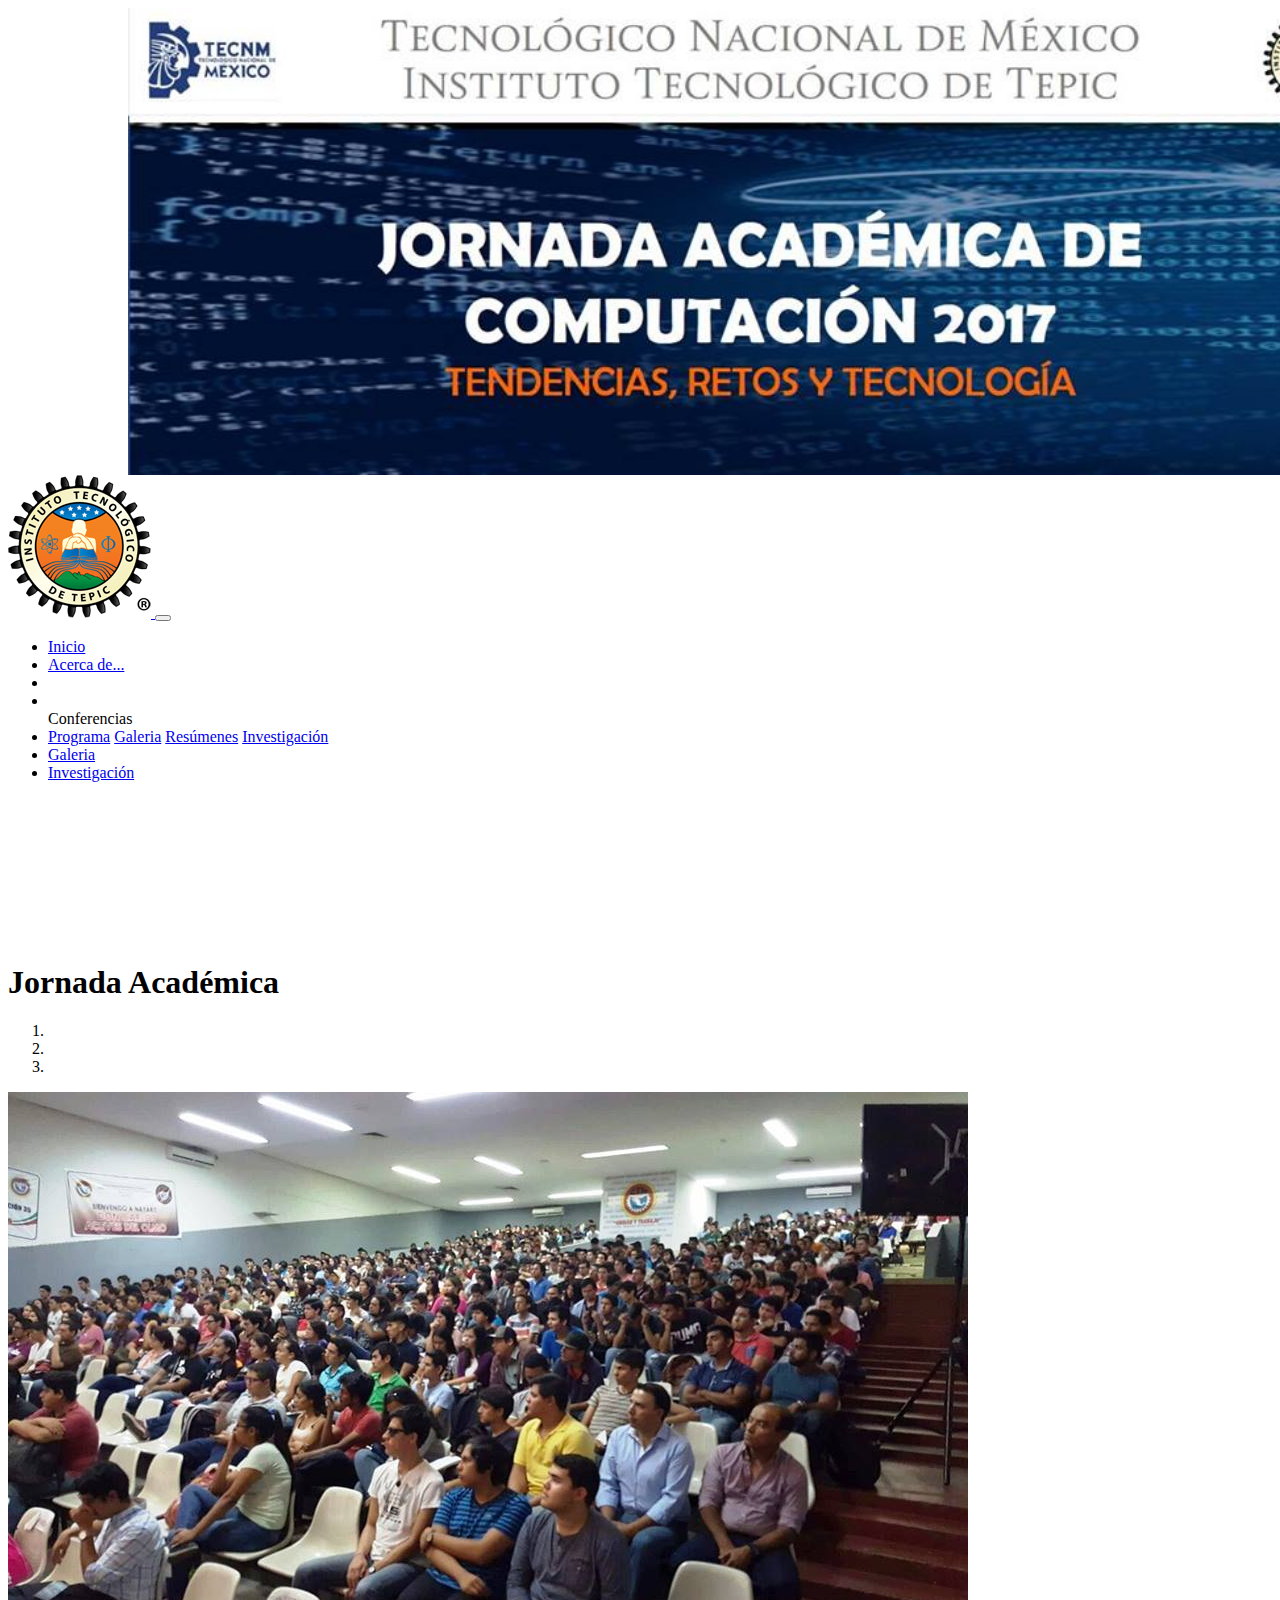
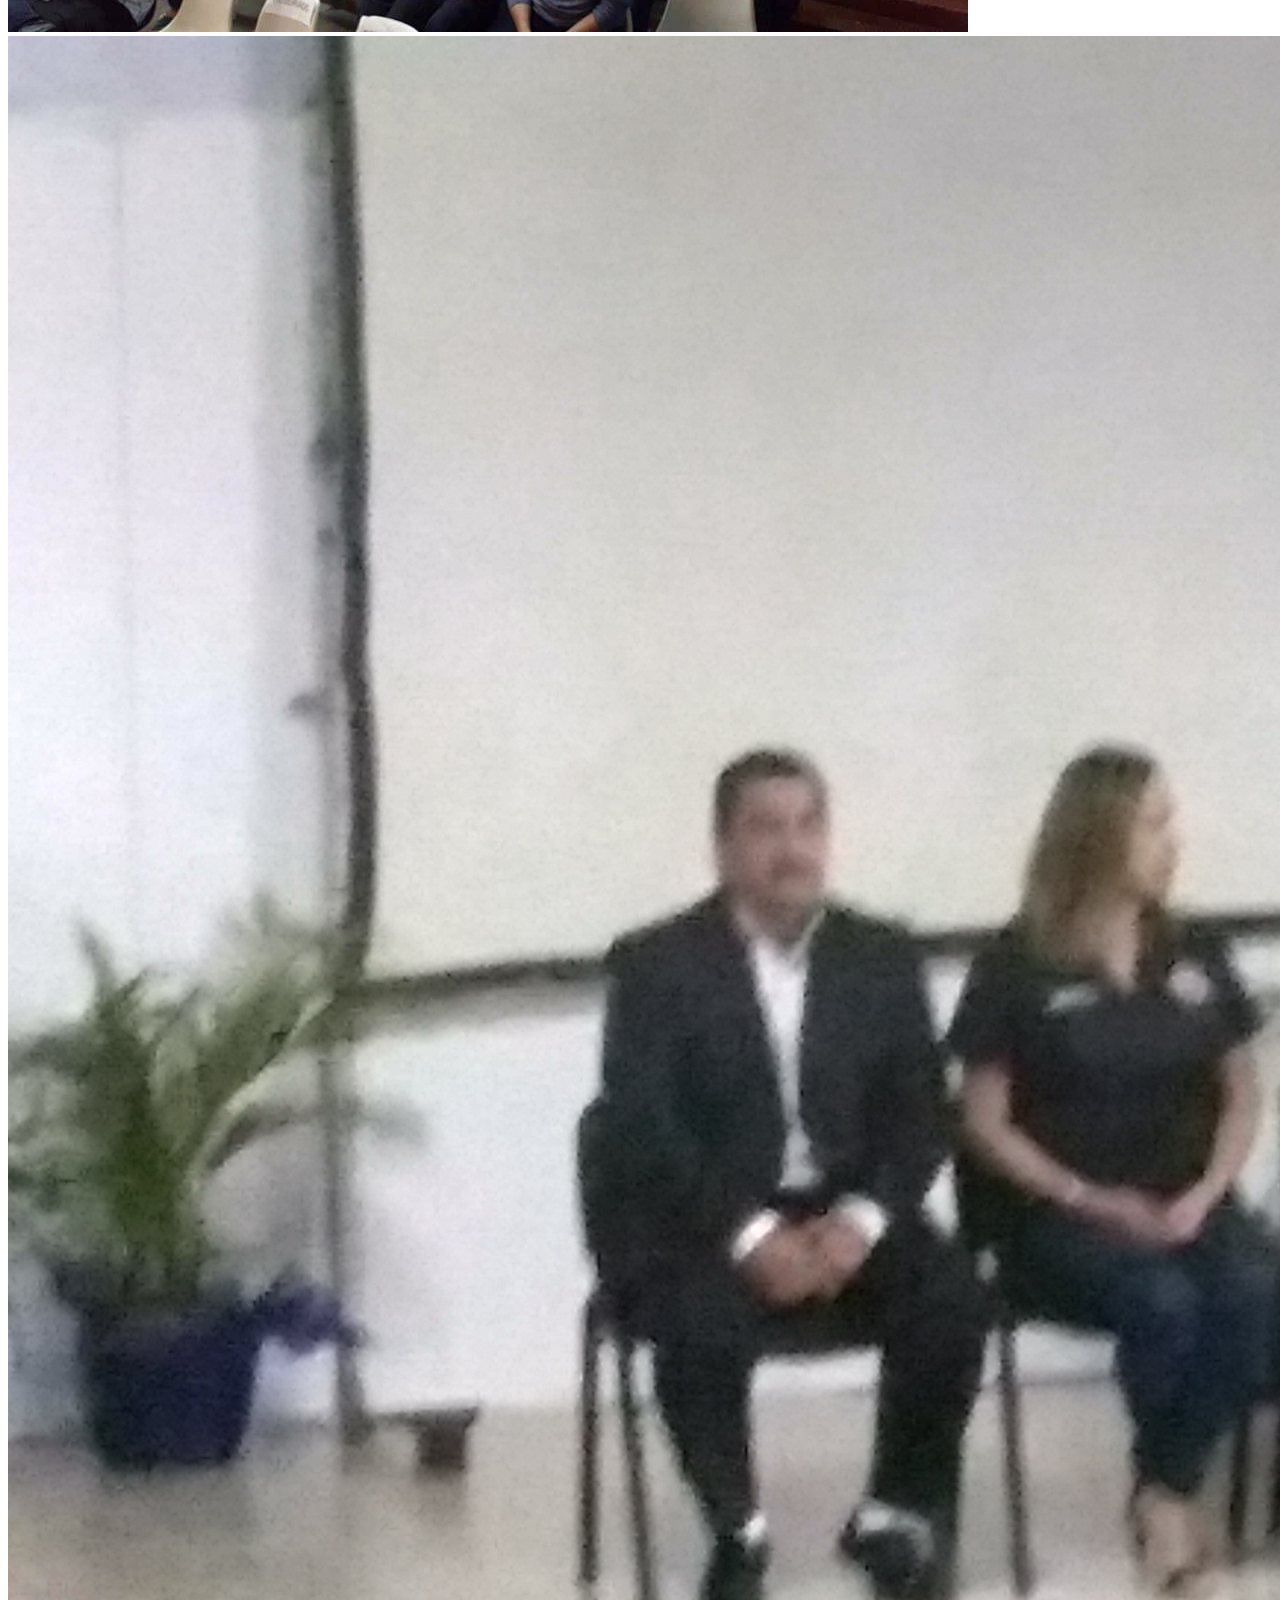
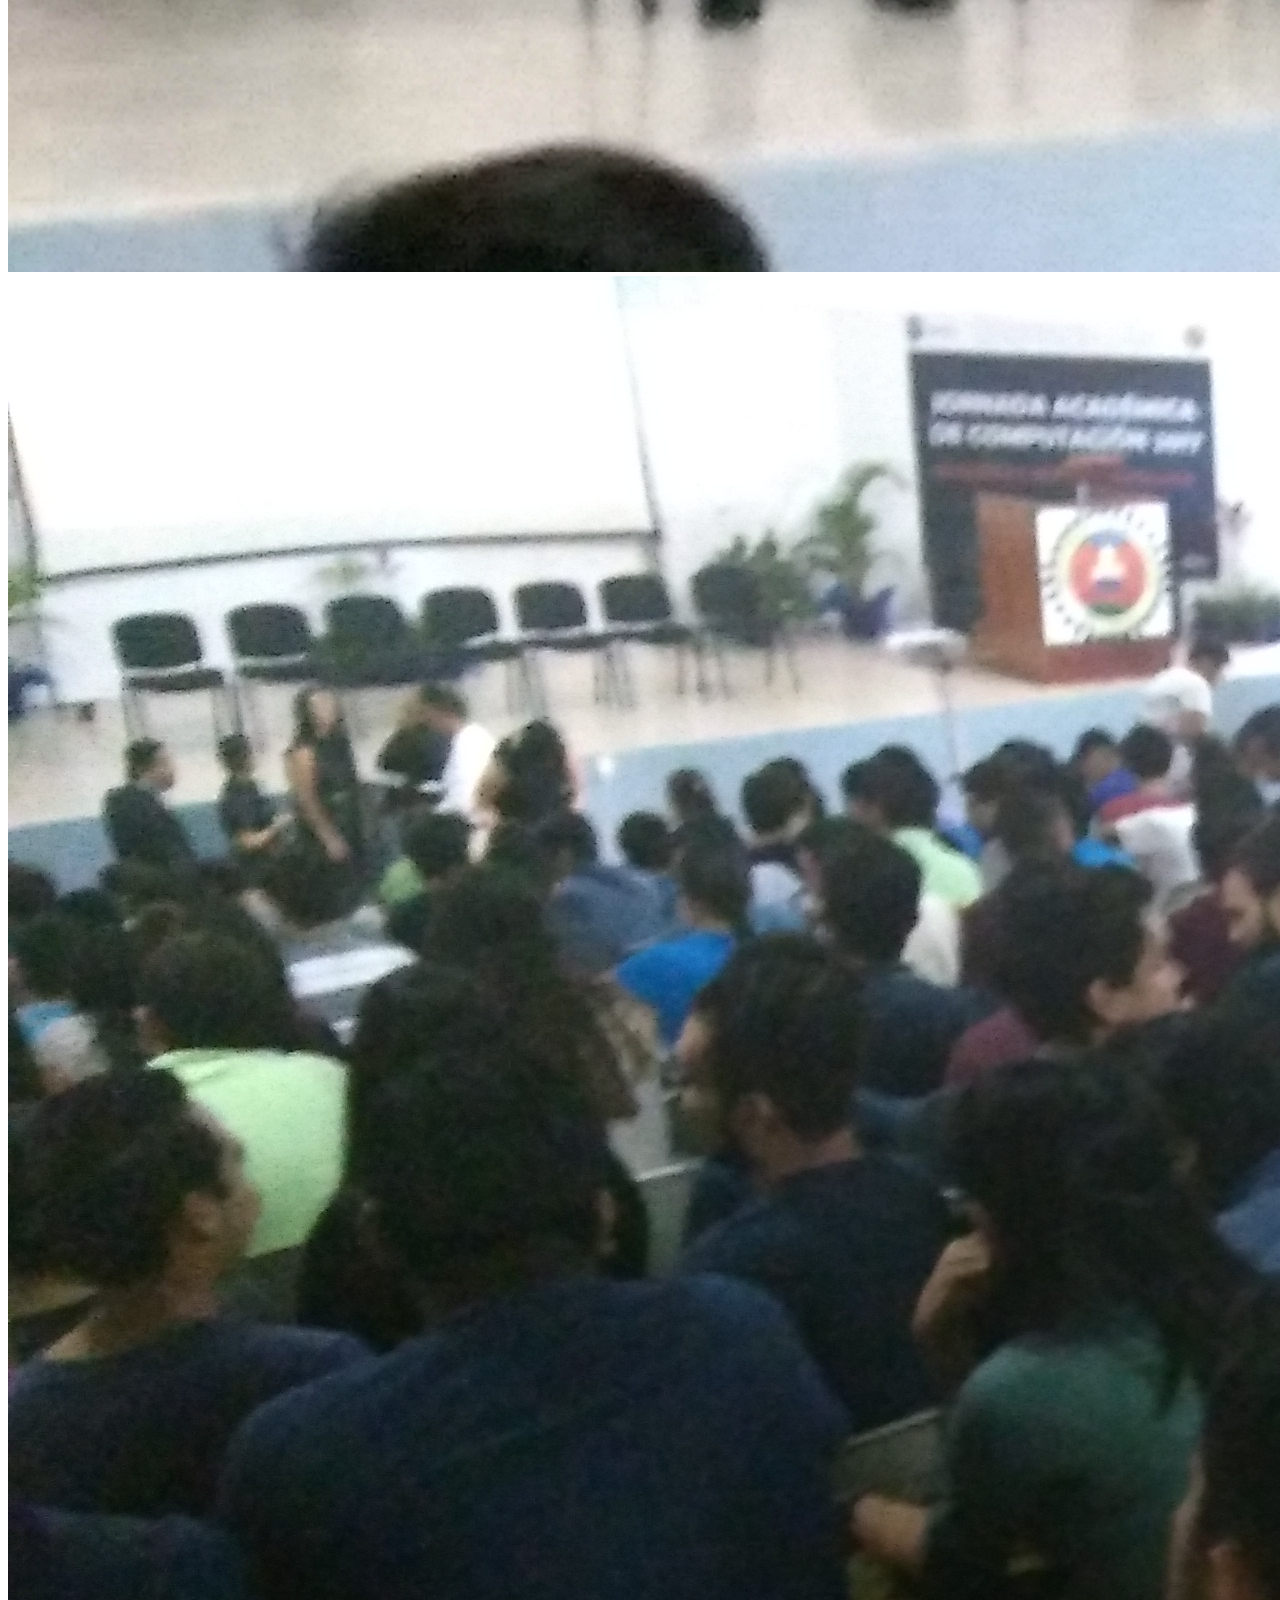
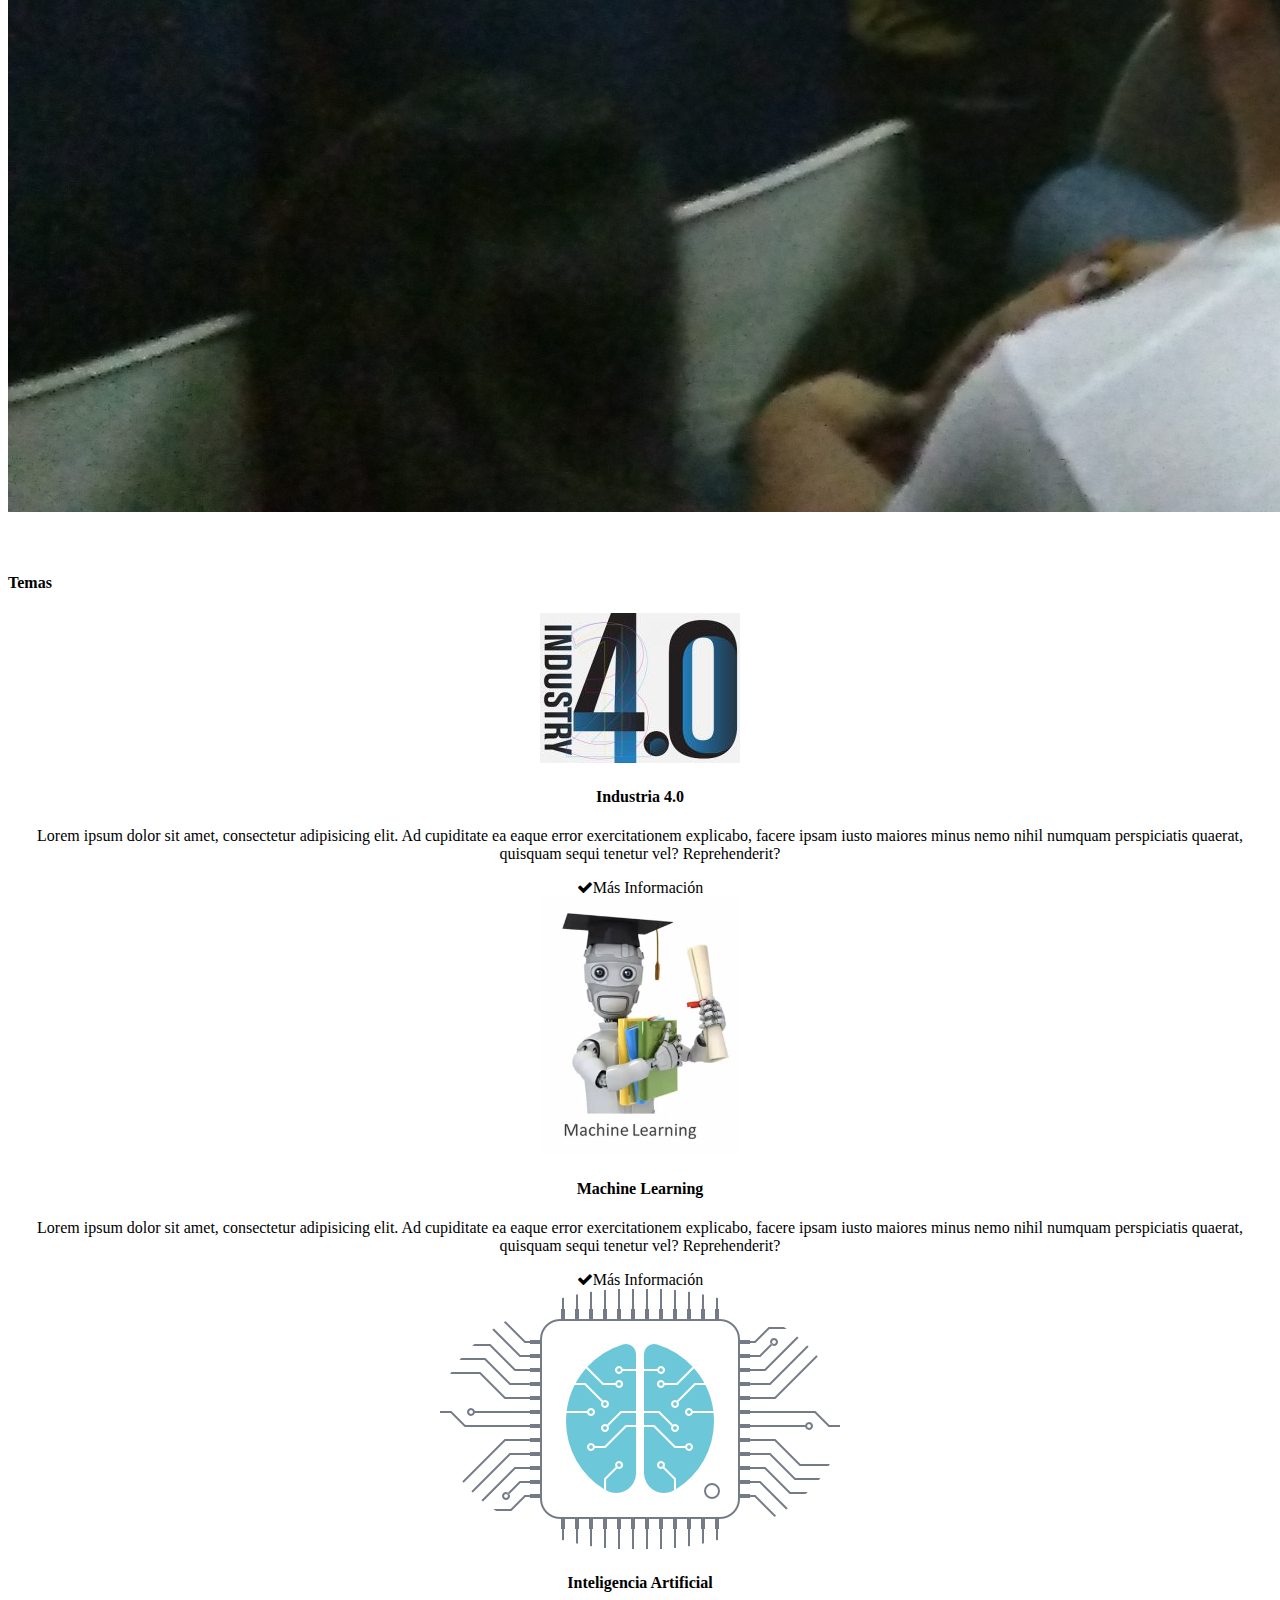
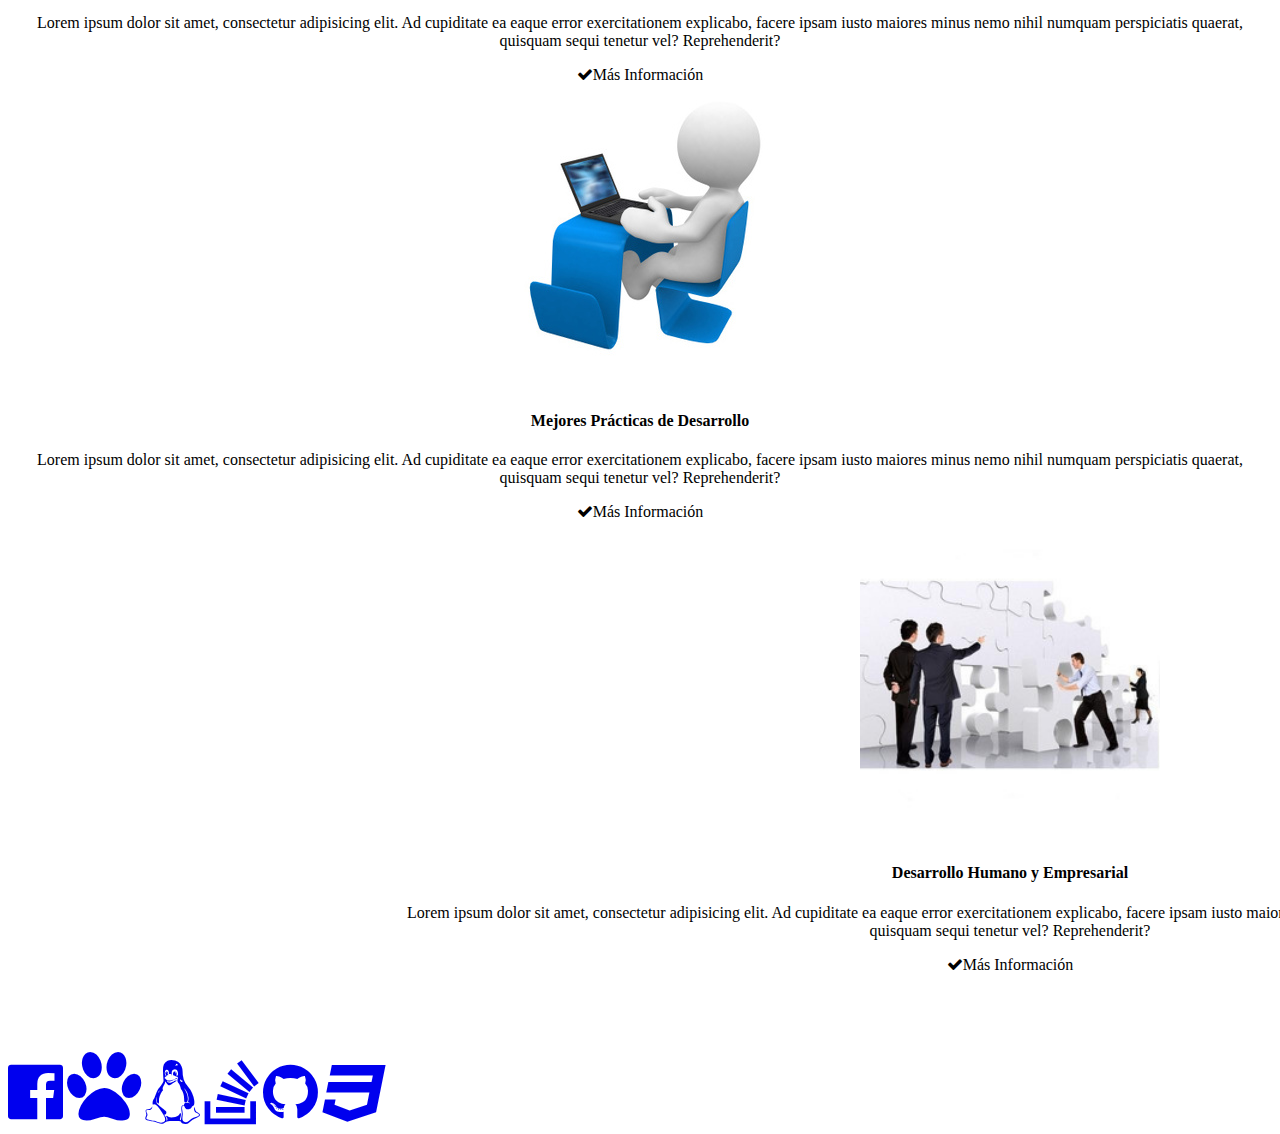
==== index.html @ 299ce921 "All" ====
<!DOCTYPE html>
<html lang="en">
  <head>
    <!-- Required meta tags -->
    <meta charset="utf-8">
    <meta name="viewport" content="width=device-width, initial-scale=1, shrink-to-fit=no">

    <!-- Bootstrap CSS -->
    <link rel="stylesheet" href="/css/style.css">
    <link rel="stylesheet" href="https://maxcdn.bootstrapcdn.com/font-awesome/4.7.0/css/font-awesome.min.css">
    <link rel="stylesheet" href="https://maxcdn.bootstrapcdn.com/bootstrap/4.0.0-beta/css/bootstrap.min.css" integrity="sha384-/Y6pD6FV/Vv2HJnA6t+vslU6fwYXjCFtcEpHbNJ0lyAFsXTsjBbfaDjzALeQsN6M" crossorigin="anonymous">

  </head>
  <body >
  <div class="container row center">
    <img class="img-fluid banner" src="/imgs/banner.jpg">
   <!-- <img class="img-fluid col-md-6" src="/imgs/banner2.jpg"> !-->

</div>


  
<nav class="navbar navbar-expand-md navbar-dark bg-secondary">






    <a class="navbar-brand " href="index.html">
        <img src="/imgs/logo.png" class="move-logo">

    </a>
    <button class="navbar-toggler" type="button" data-toggle="collapse" data-target="#navbarsExampleDefault" aria-controls="navbarsExampleDefault" aria-expanded="false" aria-label="Toggle navigation">
        <span class="navbar-toggler-icon"></span>
    </button>

    <div class="collapse navbar-collapse" id="navbarsExampleDefault">
        <ul class="navbar-nav mr-auto">
            <li class="nav-item active">
                <a class="nav-link" href="index.html">Inicio <span class="sr-only">(current)</span></a>
            </li>
            <li class="nav-item">
                <a class="nav-link" href="acercade.html">Acerca de...</a>
            </li>
            <li class="nav-item">
            <li>   </li>




                <a class="nav-link disabled">Conferencias</a>

            <li class="nav-item dropdown">
                <a class="nav-link dropdown-toggle" href="http://example.com" id="dropdown01" data-toggle="dropdown" aria-haspopup="true"></a>
                <div class="dropdown-menu" aria-labelledby="dropdown01">
                    <a class="dropdown-item" href="info.html">Programa</a>
                    <a class="dropdown-item" href="galeria.html">Galeria</a>
                    <a class="dropdown-item" href="resumen.html">Resúmenes</a>
                    <a class="dropdown-item" href="inv.html">Investigación</a>



                </div>
            </li>

            <li class="nav-item">
                <a class="nav-link" href="galeria.html">Galeria</a>
            </li>
            </li>
            <li class="nav-item">
                <a class="nav-link" href="inv.html">Investigación</a>
            </li>
            </li>

            </li>

        </ul>

    </div>
</nav>
<br><br><br>
<br><br><br><br><br>
  <h1 class="text-center jumbotron bg-light">Jornada Académica</h1>

<div id="carouselExampleIndicators" class="carousel slide" data-ride="carousel">
    <ol class="carousel-indicators">
        <li data-target="#carouselExampleIndicators" data-slide-to="0" class="active"></li>
        <li data-target="#carouselExampleIndicators" data-slide-to="1"></li>
        <li data-target="#carouselExampleIndicators" data-slide-to="2"></li>
    </ol>
    <div class="carousel-inner">
        <div class="carousel-item active">
            <img class="d-block w-100" src="imgs/foro.jpg" alt="First slide">

        </div>
        <div class="carousel-item">
            <img class="d-block w-100" src="/imgs/presidium.jpg" alt="Second slide">

        </div>

        <div class="carousel-item">
            <img class="d-block w-100" src="/imgs/foro2.jpg" alt="Third slide">
        </div>
    </div>
    <a class="carousel-control-prev" href="#carouselExampleIndicators" role="button" data-slide="prev">
        <span class="carousel-control-prev-icon" aria-hidden="true"></span>
        <span class="sr-only">Previous</span>
    </a>
    <a class="carousel-control-next" href="#carouselExampleIndicators" role="button" data-slide="next">
        <span class="carousel-control-next-icon" aria-hidden="true"></span>
        <span class="sr-only">Next</span>
    </a>
</div>



<br><br>

<div class="container jumbotron">
    <h4 class="text-center"> Temas</h4>
<div align="center" class="row">


      <div class="card col-md-4">
            <img src="/imgs/4.0.jpg" alt="Industria 4.0" class="card-img-top">
            <div class="card-body">
        <h4 class="text-center bg-info">Industria 4.0</h4>
        <p class="tex-center">Lorem ipsum dolor sit amet, consectetur adipisicing elit. Ad cupiditate ea eaque error exercitationem explicabo, facere ipsam iusto maiores minus nemo nihil numquam perspiciatis quaerat, quisquam sequi tenetur vel? Reprehenderit?</p>
                <div class="col-md-6">
                     <div class="col-xs-2">

                    <a class="btn btn-info" role="button"><i class="fa fa-check" aria-hidden="true"></i>Más Información</a>

                     </div>

                            </div>
                          </div>


                     </div>



            <div class="card col-md-4">
                <img src="/imgs/learning.png" alt="machine Learning" width="200px">
                 <div class="card-body">
                     <h4 class="text-center bg-info">Machine Learning</h4>
                    <p class="tex-center">Lorem ipsum dolor sit amet, consectetur adipisicing elit. Ad cupiditate ea eaque error exercitationem explicabo, facere ipsam iusto maiores minus nemo nihil numquam perspiciatis quaerat, quisquam sequi tenetur vel? Reprehenderit?</p>
                        <div class="col-md-6">
                            <div class="col-xs-2">

                             <a class="btn btn-info" role="button"><i class="fa fa-check" aria-hidden="true"></i>Más Información</a>


                             </div>

                        </div>
                                 </div>


                                </div>




            <div class="card col-md-4">
                <img src="/imgs/predictly_ai.png" alt="IA">

             <div class="card-body">
                 <h4 class="text-center bg-info">Inteligencia Artificial</h4>
                 <p class="tex-center">Lorem ipsum dolor sit amet, consectetur adipisicing elit. Ad cupiditate ea eaque error exercitationem explicabo, facere ipsam iusto maiores minus nemo nihil numquam perspiciatis quaerat, quisquam sequi tenetur vel? Reprehenderit?</p>
                 <div class="col-md-6">
                     <div class="col-xs-2">

                            <a class="btn btn-info" role="button"><i class="fa fa-check" aria-hidden="true"></i>Más Información</a>


                         </div>

                    </div>
                    </div>


         </div>



      <div class="card col-md-4">
           <img src="/imgs/practicas.png" alt="Mejores Prácticas">
        <br>


          <div class="card-body">

              <h4 class="text-center bg-info">Mejores Prácticas de Desarrollo</h4>
              <p class="tex-center">Lorem ipsum dolor sit amet, consectetur adipisicing elit. Ad cupiditate ea eaque error exercitationem explicabo, facere ipsam iusto maiores minus nemo nihil numquam perspiciatis quaerat, quisquam sequi tenetur vel? Reprehenderit?</p>
              <div class="col-md-6">
                  <div class="col-xs-2">

                      <a class="btn btn-info" role="button"><i class="fa fa-check" aria-hidden="true"></i>Más Información</a>


                  </div>
                </div>
            </div>


                 </div>


    <div class="card col-xl-4" style="position: relative; right: -370px">
        <img src="/imgs/emprender.jpg" alt="Desarrollo Humanoy Empresarial" width="300px">

        <div class="card-body">
            <br>
            <h4 class="text-center bg-info">Desarrollo Humano y Empresarial</h4>
            <p class="tex-center">Lorem ipsum dolor sit amet, consectetur adipisicing elit. Ad cupiditate ea eaque error exercitationem explicabo, facere ipsam iusto maiores minus nemo nihil numquam perspiciatis quaerat, quisquam sequi tenetur vel? Reprehenderit?</p>
            <div class="col-md-6">
                <div class="col-xs-2">

                    <a class="btn btn-info" role="button"><i class="fa fa-check" aria-hidden="true"></i>Más Información</a>


                </div>

            </div>
        </div>


    </div>






</div>
</div>
  <br><br><br><br>

<div class="jumbotron bg-secondary row" >
    <a class="col-md-2" href="https://www.facebook.com/JornadaAcademica2017/">
        <i class="fa fa-facebook-official fa-4x" aria-hidden="true"></i></a>

    <a  class=" col-md-2" href="http://www.ittepic.edu.mx/"><i class="fa fa-paw fa-5x" aria-hidden="true"></i></a>

    <a href="#" class="col-md-2"> <i class="fa fa-linux fa-4x" aria-hidden="true"></i></a>

    <a href="#" class="col-md-2"><i class="fa fa-stack-overflow fa-4x" aria-hidden="true"></i></a>
    <a href="#" class="col-md-2"><i class="fa fa-github fa-4x" aria-hidden="true"></i></a>
    <a href="#" class="col-md-2"><i class="fa fa-css3 fa-4x" aria-hidden="true"></i></a>


</div>
    <!-- Optional JavaScript -->
    <!-- jQuery first, then Popper.js, then Bootstrap JS -->




  <script src="https://code.jquery.com/jquery-3.2.1.slim.min.js" integrity="sha384-KJ3o2DKtIkvYIK3UENzmM7KCkRr/rE9/Qpg6aAZGJwFDMVNA/GpGFF93hXpG5KkN" crossorigin="anonymous"></script>
    <script src="https://cdnjs.cloudflare.com/ajax/libs/popper.js/1.11.0/umd/popper.min.js" integrity="sha384-b/U6ypiBEHpOf/4+1nzFpr53nxSS+GLCkfwBdFNTxtclqqenISfwAzpKaMNFNmj4" crossorigin="anonymous"></script>
    <script src="https://maxcdn.bootstrapcdn.com/bootstrap/4.0.0-beta/js/bootstrap.min.js" integrity="sha384-h0AbiXch4ZDo7tp9hKZ4TsHbi047NrKGLO3SEJAg45jXxnGIfYzk4Si90RDIqNm1" crossorigin="anonymous"></script>
  </body>
</html>
---- css/style.css ----
.margen{
    position: relative;
    right: -90px;
}
img.center {
    display: block;
    margin: 0 auto;
}
.pull-right{
    position: relative;
    right: 40px;

}
.banner{

    height: 100%; width: 100%;
    object-fit: contain;
    display: block;
    margin: 0 auto;
    position: relative;
    right: -120px;


}



.move-logo{
    position: relative;
    animation-name: rotar;
    animation-duration: 3s;
    


}
@keyframes rotar {
    from{transform: rotate(120deg)}
    to{transform: rotate(360deg);}

}
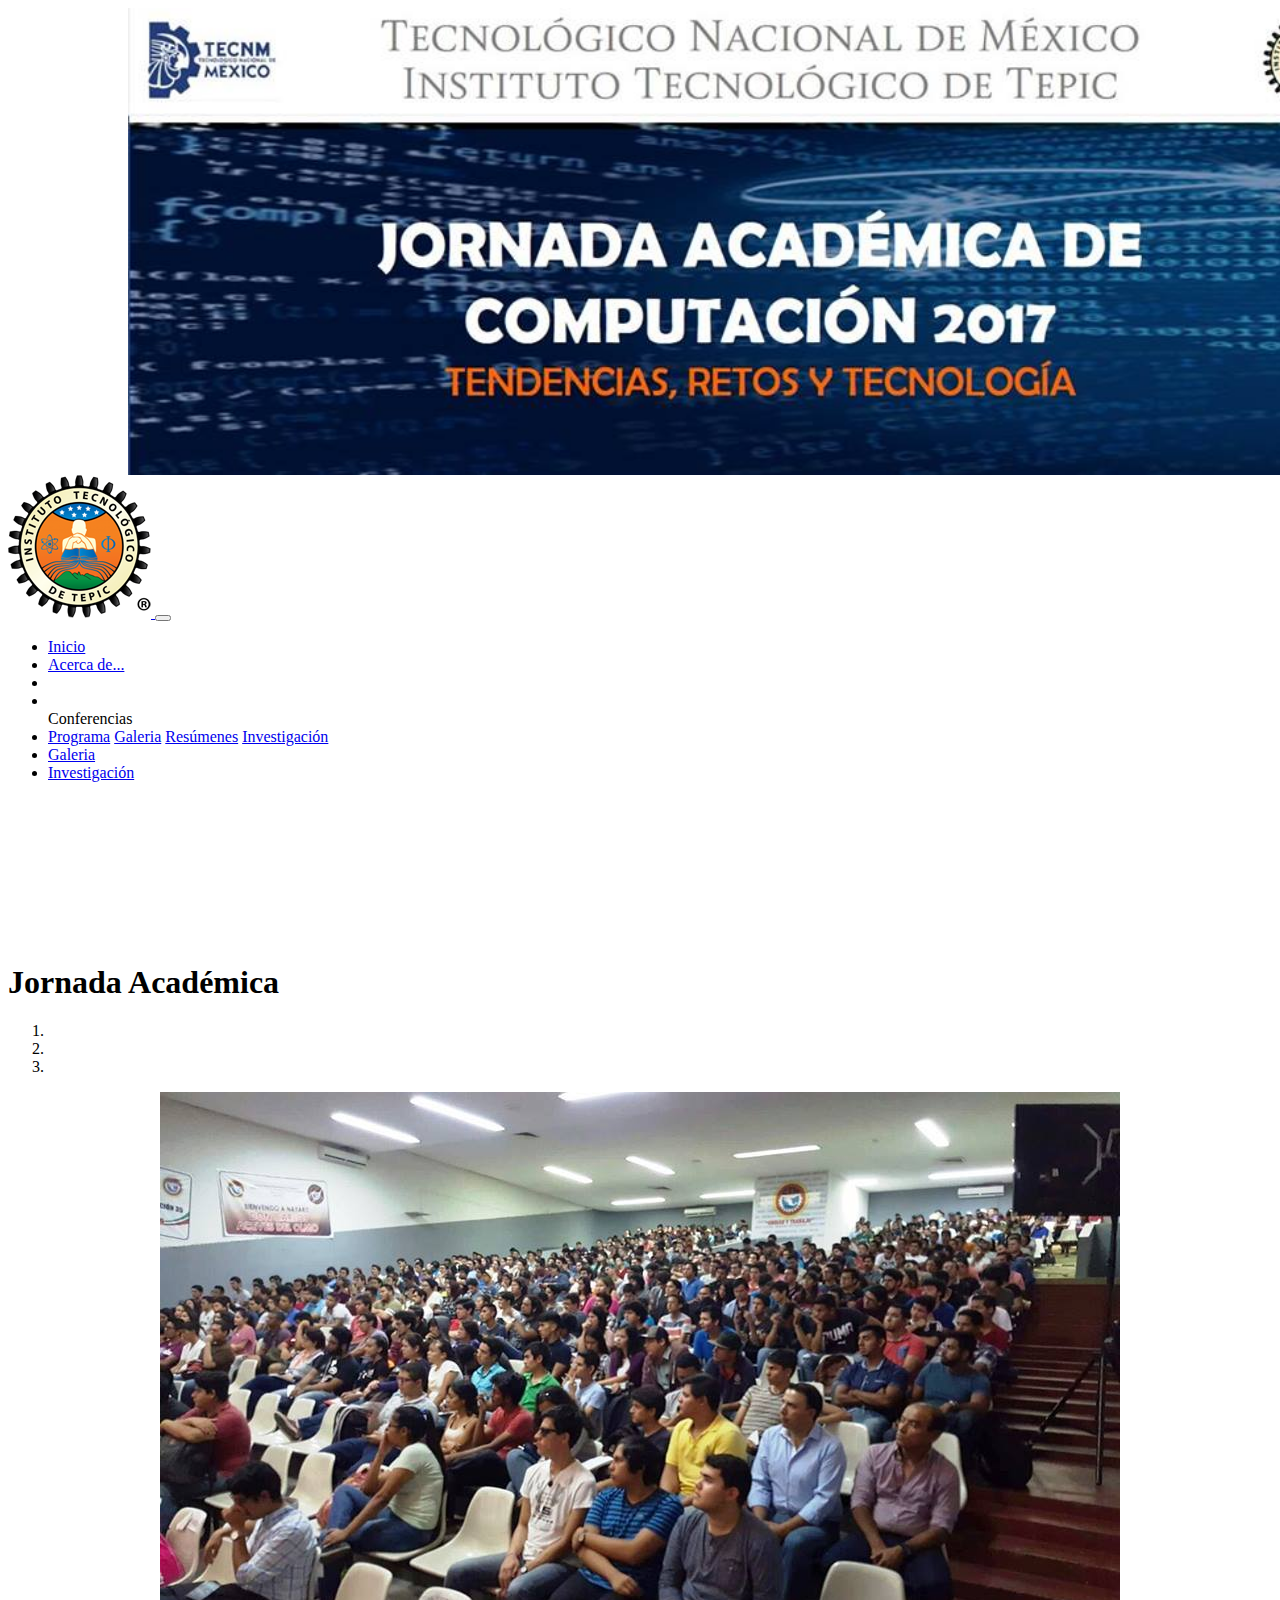
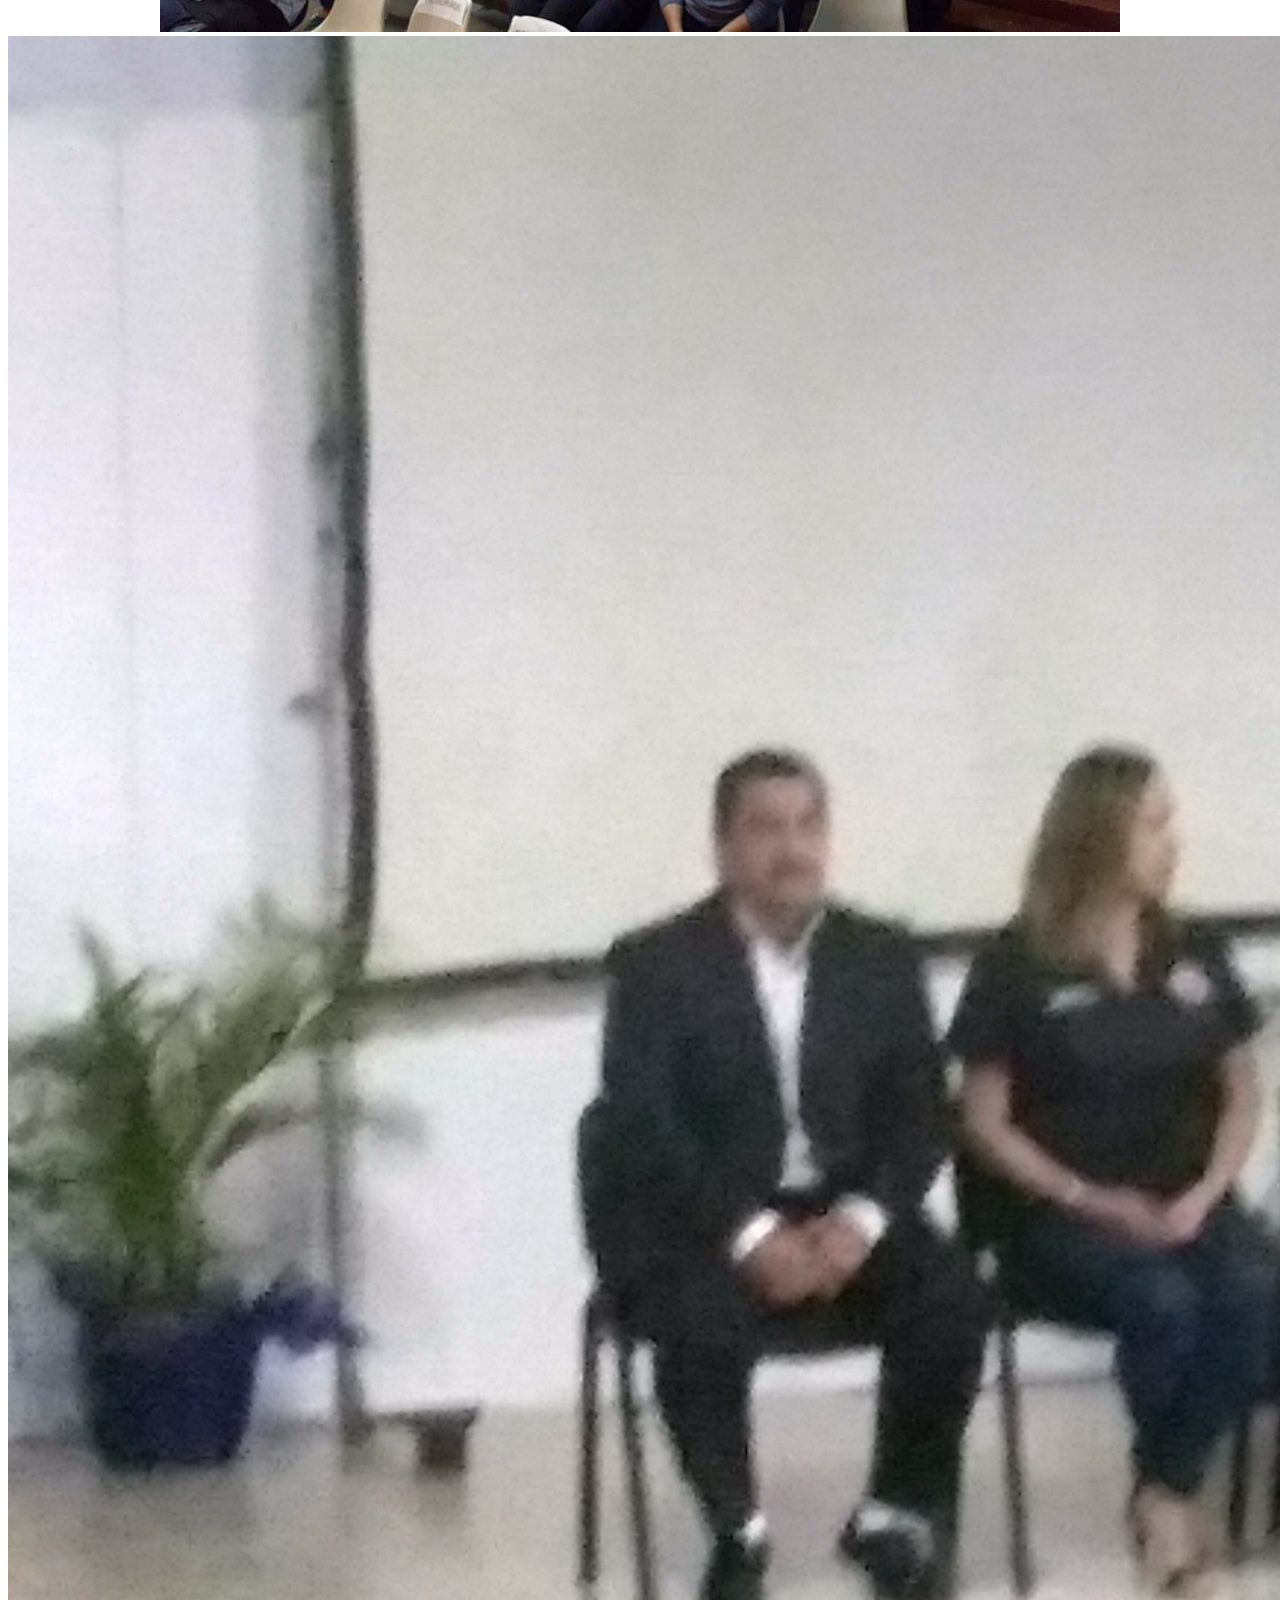
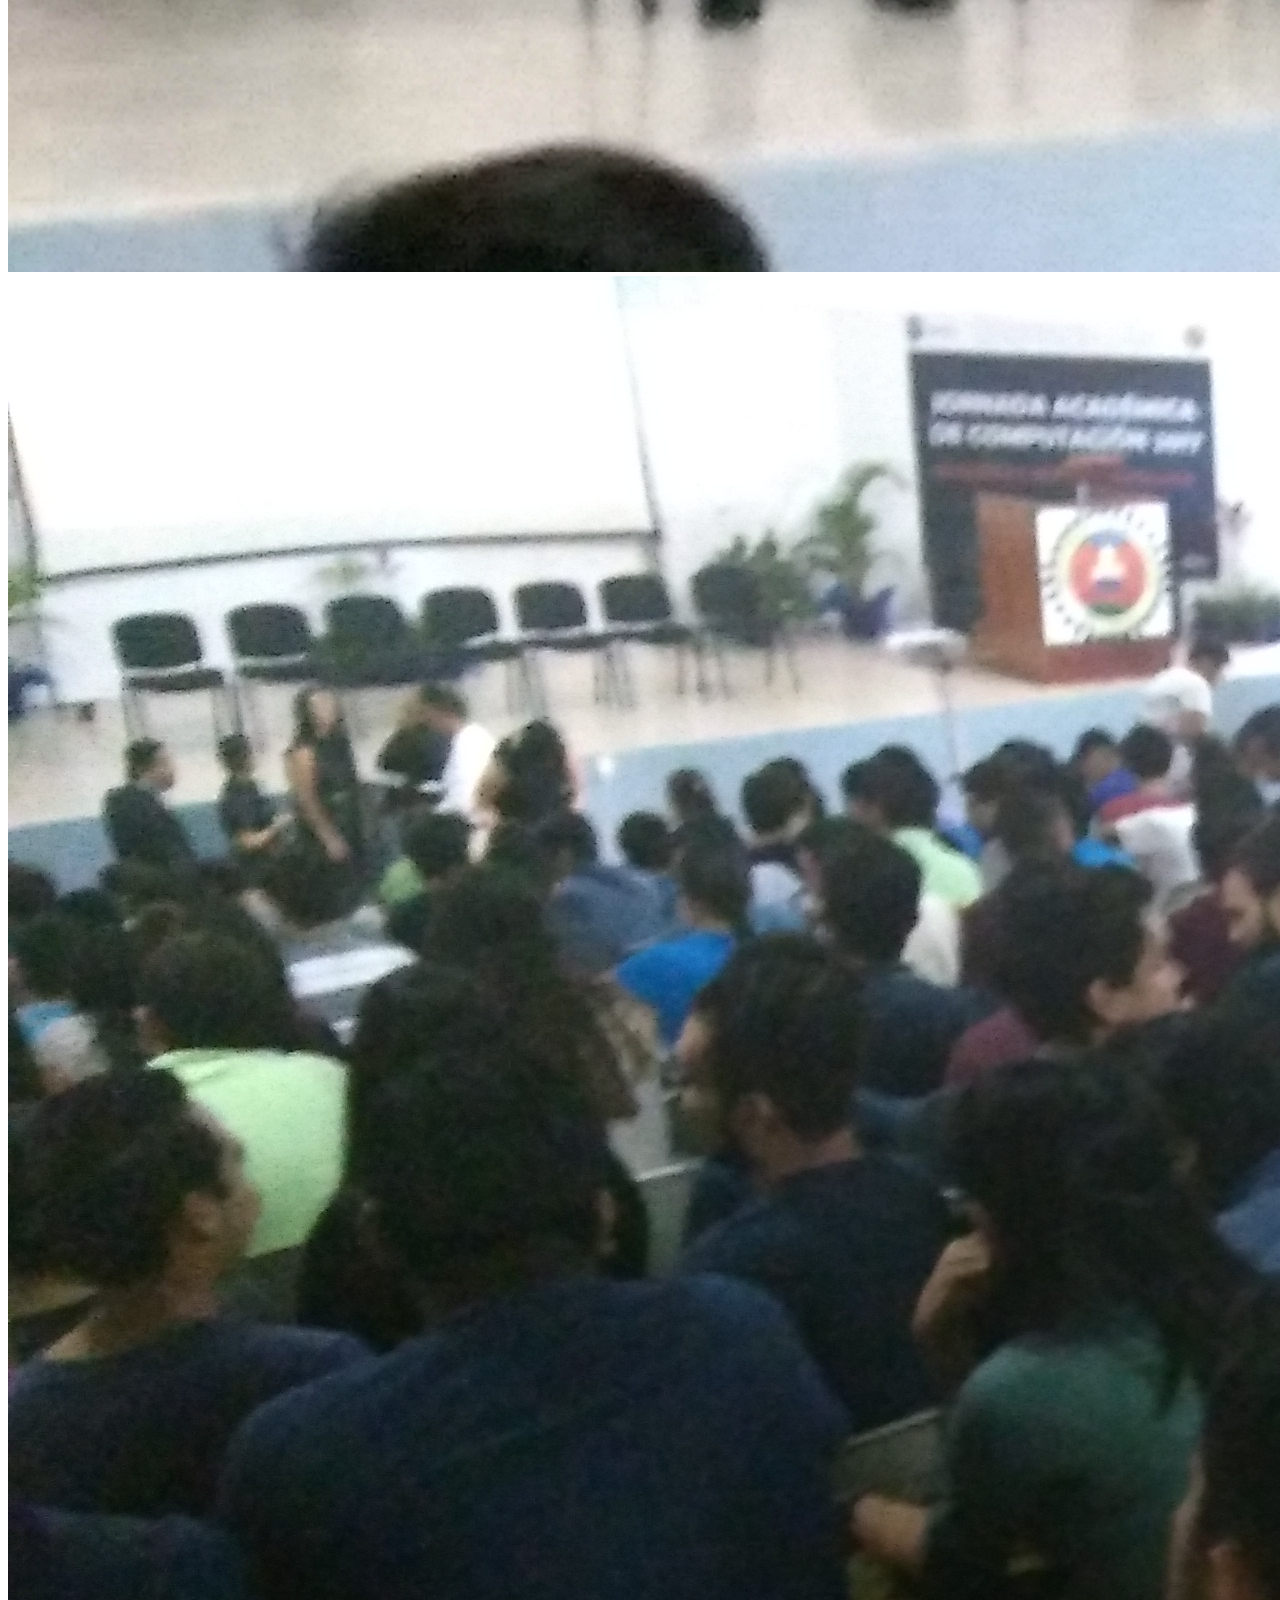
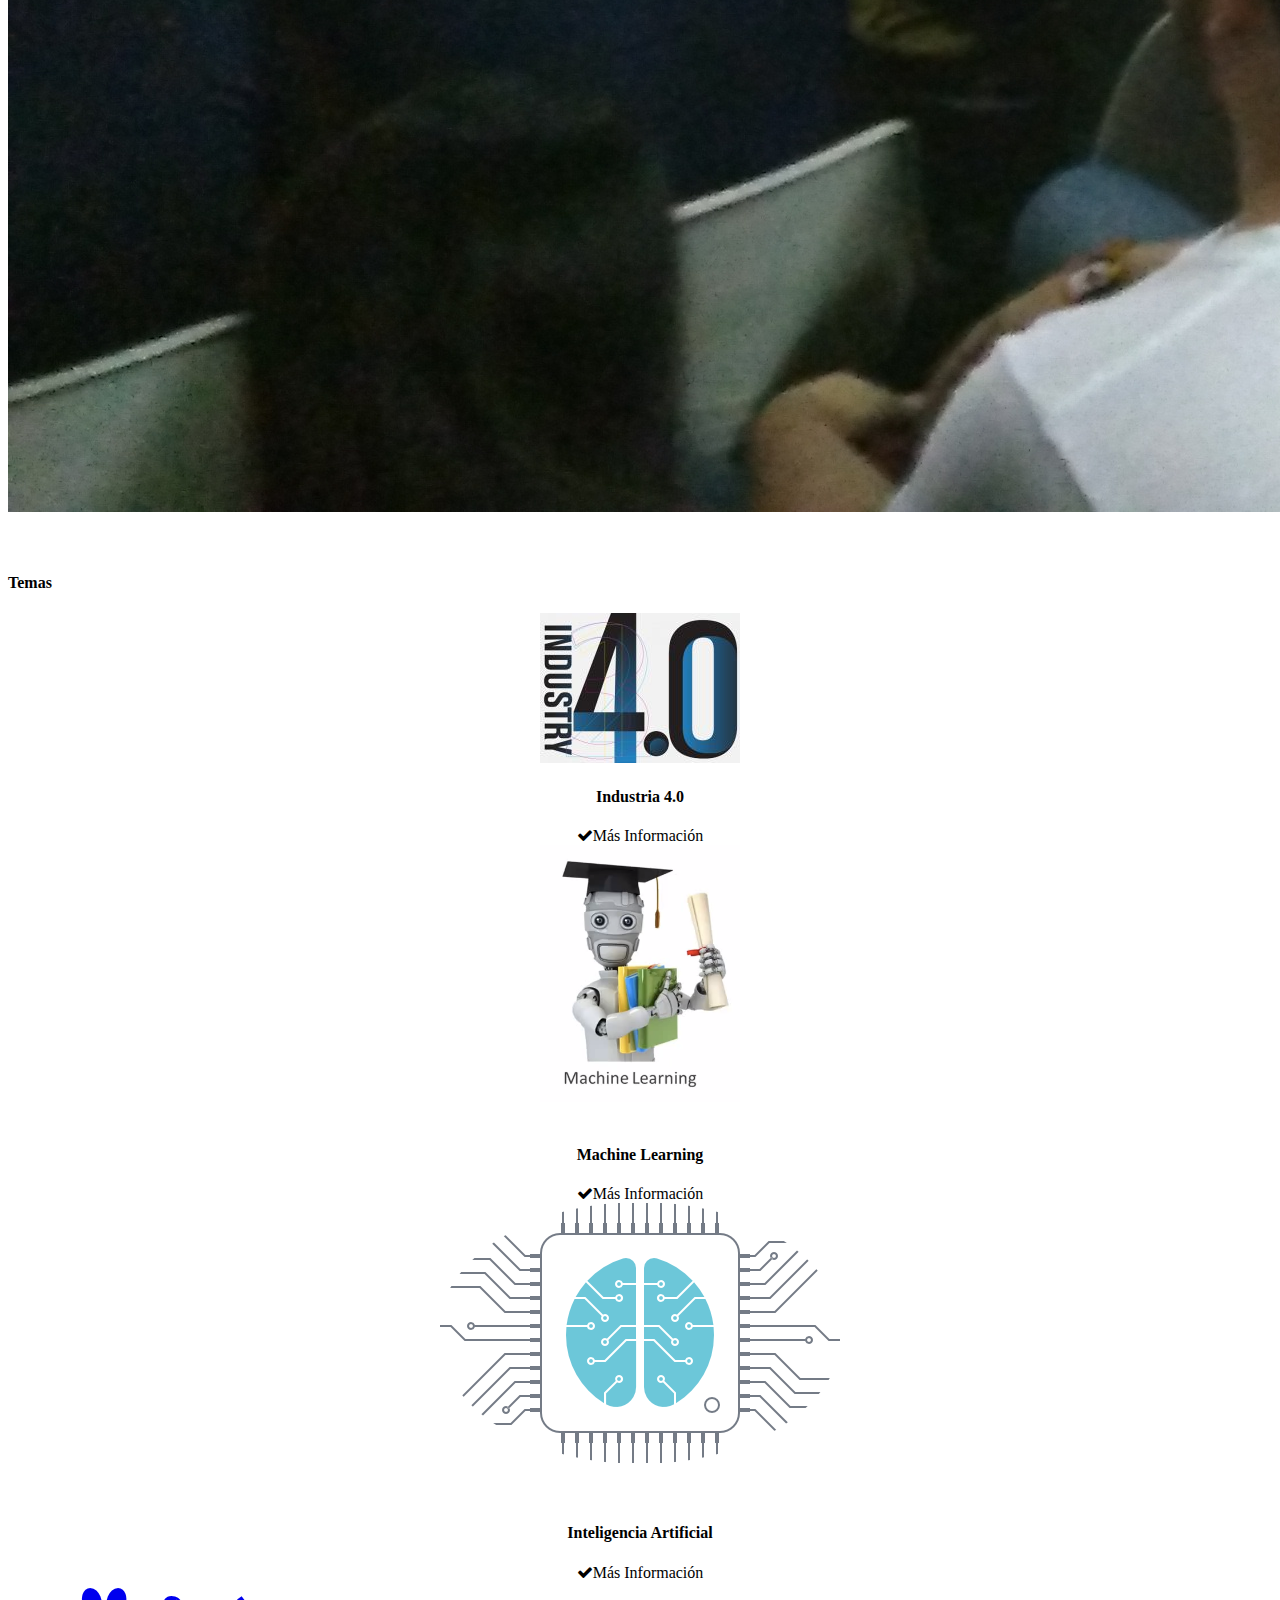
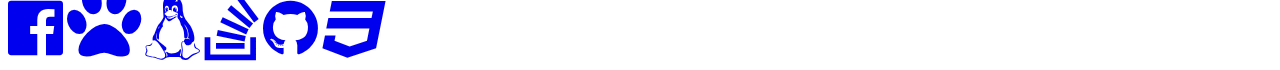
==== commit a056a5fc: "feat index img" ====
--- a/index.html
+++ b/index.html
@@ -6,14 +6,14 @@
     <meta name="viewport" content="width=device-width, initial-scale=1, shrink-to-fit=no">
 
     <!-- Bootstrap CSS -->
-    <link rel="stylesheet" href="/css/style.css">
+    <link rel="stylesheet" href="css/style.css">
     <link rel="stylesheet" href="https://maxcdn.bootstrapcdn.com/font-awesome/4.7.0/css/font-awesome.min.css">
     <link rel="stylesheet" href="https://maxcdn.bootstrapcdn.com/bootstrap/4.0.0-beta/css/bootstrap.min.css" integrity="sha384-/Y6pD6FV/Vv2HJnA6t+vslU6fwYXjCFtcEpHbNJ0lyAFsXTsjBbfaDjzALeQsN6M" crossorigin="anonymous">
 
   </head>
   <body >
   <div class="container row center">
-    <img class="img-fluid banner" src="/imgs/banner.jpg">
+    <img class="img-fluid banner" src="imgs/banner.jpg">
    <!-- <img class="img-fluid col-md-6" src="/imgs/banner2.jpg"> !-->
 
 </div>
@@ -28,7 +28,7 @@
 
 
     <a class="navbar-brand " href="index.html">
-        <img src="/imgs/logo.png" class="move-logo">
+        <img src="imgs/logo.png" class="move-logo">
 
     </a>
     <button class="navbar-toggler" type="button" data-toggle="collapse" data-target="#navbarsExampleDefault" aria-controls="navbarsExampleDefault" aria-expanded="false" aria-label="Toggle navigation">
@@ -89,27 +89,27 @@
         <li data-target="#carouselExampleIndicators" data-slide-to="1"></li>
         <li data-target="#carouselExampleIndicators" data-slide-to="2"></li>
     </ol>
-    <div class="carousel-inner">
+    <div class="carousel-inner" align="center">
         <div class="carousel-item active">
-            <img class="d-block w-100" src="imgs/foro.jpg" alt="First slide">
+            <img class="img-thumbnail" src="imgs/foro.jpg" alt="First slide">
 
         </div>
         <div class="carousel-item">
-            <img class="d-block w-100" src="/imgs/presidium.jpg" alt="Second slide">
+            <img class="img-thumbnail" src="imgs/presidium.jpg" alt="Second slide">
 
         </div>
 
         <div class="carousel-item">
-            <img class="d-block w-100" src="/imgs/foro2.jpg" alt="Third slide">
+            <img class="img-thumbnail" src="imgs/foro2.jpg" alt="Third slide">
         </div>
     </div>
     <a class="carousel-control-prev" href="#carouselExampleIndicators" role="button" data-slide="prev">
         <span class="carousel-control-prev-icon" aria-hidden="true"></span>
-        <span class="sr-only">Previous</span>
+        <span class="sr-only">Atrás</span>
     </a>
     <a class="carousel-control-next" href="#carouselExampleIndicators" role="button" data-slide="next">
         <span class="carousel-control-next-icon" aria-hidden="true"></span>
-        <span class="sr-only">Next</span>
+        <span class="sr-only">Siguiente</span>
     </a>
 </div>
 
@@ -123,10 +123,11 @@
 
 
       <div class="card col-md-4">
-            <img src="/imgs/4.0.jpg" alt="Industria 4.0" class="card-img-top">
+            <img src="imgs/4.0.jpg" alt="Industria 4.0" class="img-thumbnail">
             <div class="card-body">
+
         <h4 class="text-center bg-info">Industria 4.0</h4>
-        <p class="tex-center">Lorem ipsum dolor sit amet, consectetur adipisicing elit. Ad cupiditate ea eaque error exercitationem explicabo, facere ipsam iusto maiores minus nemo nihil numquam perspiciatis quaerat, quisquam sequi tenetur vel? Reprehenderit?</p>
+        <p class="tex-center"></p>
                 <div class="col-md-6">
                      <div class="col-xs-2">
 
@@ -143,13 +144,14 @@
 
 
             <div class="card col-md-4">
-                <img src="/imgs/learning.png" alt="machine Learning" width="200px">
+                <img src="imgs/learning.png" alt="machine Learning" width="200px" class="img-thumbnail">
                  <div class="card-body">
+                 <br>
                      <h4 class="text-center bg-info">Machine Learning</h4>
-                    <p class="tex-center">Lorem ipsum dolor sit amet, consectetur adipisicing elit. Ad cupiditate ea eaque error exercitationem explicabo, facere ipsam iusto maiores minus nemo nihil numquam perspiciatis quaerat, quisquam sequi tenetur vel? Reprehenderit?</p>
+                    <p class="tex-center"></p>
                         <div class="col-md-6">
                             <div class="col-xs-2">
-
+                              
                              <a class="btn btn-info" role="button"><i class="fa fa-check" aria-hidden="true"></i>Más Información</a>
 
 
@@ -165,11 +167,14 @@
 
 
             <div class="card col-md-4">
-                <img src="/imgs/predictly_ai.png" alt="IA">
+                <img src="imgs/predictly_ai.png" alt="IA" class="img-thumbnail">
 
              <div class="card-body">
+             <br>
+             <br>
+
                  <h4 class="text-center bg-info">Inteligencia Artificial</h4>
-                 <p class="tex-center">Lorem ipsum dolor sit amet, consectetur adipisicing elit. Ad cupiditate ea eaque error exercitationem explicabo, facere ipsam iusto maiores minus nemo nihil numquam perspiciatis quaerat, quisquam sequi tenetur vel? Reprehenderit?</p>
+                 <p class="tex-center"></p>
                  <div class="col-md-6">
                      <div class="col-xs-2">
 
@@ -186,47 +191,9 @@
 
 
 
-      <div class="card col-md-4">
-           <img src="/imgs/practicas.png" alt="Mejores Prácticas">
-        <br>
-
-
-          <div class="card-body">
-
-              <h4 class="text-center bg-info">Mejores Prácticas de Desarrollo</h4>
-              <p class="tex-center">Lorem ipsum dolor sit amet, consectetur adipisicing elit. Ad cupiditate ea eaque error exercitationem explicabo, facere ipsam iusto maiores minus nemo nihil numquam perspiciatis quaerat, quisquam sequi tenetur vel? Reprehenderit?</p>
-              <div class="col-md-6">
-                  <div class="col-xs-2">
-
-                      <a class="btn btn-info" role="button"><i class="fa fa-check" aria-hidden="true"></i>Más Información</a>
-
-
-                  </div>
-                </div>
-            </div>
-
-
-                 </div>
-
-
-    <div class="card col-xl-4" style="position: relative; right: -370px">
-        <img src="/imgs/emprender.jpg" alt="Desarrollo Humanoy Empresarial" width="300px">
-
-        <div class="card-body">
-            <br>
-            <h4 class="text-center bg-info">Desarrollo Humano y Empresarial</h4>
-            <p class="tex-center">Lorem ipsum dolor sit amet, consectetur adipisicing elit. Ad cupiditate ea eaque error exercitationem explicabo, facere ipsam iusto maiores minus nemo nihil numquam perspiciatis quaerat, quisquam sequi tenetur vel? Reprehenderit?</p>
-            <div class="col-md-6">
-                <div class="col-xs-2">
-
-                    <a class="btn btn-info" role="button"><i class="fa fa-check" aria-hidden="true"></i>Más Información</a>
-
-
-                </div>
-
-            </div>
-        </div>
-
+      
+
+       
 
     </div>
 
@@ -237,7 +204,8 @@
 
 </div>
 </div>
-  <br><br><br><br>
+ 
+ 
 
 <div class="jumbotron bg-secondary row" >
     <a class="col-md-2" href="https://www.facebook.com/JornadaAcademica2017/">
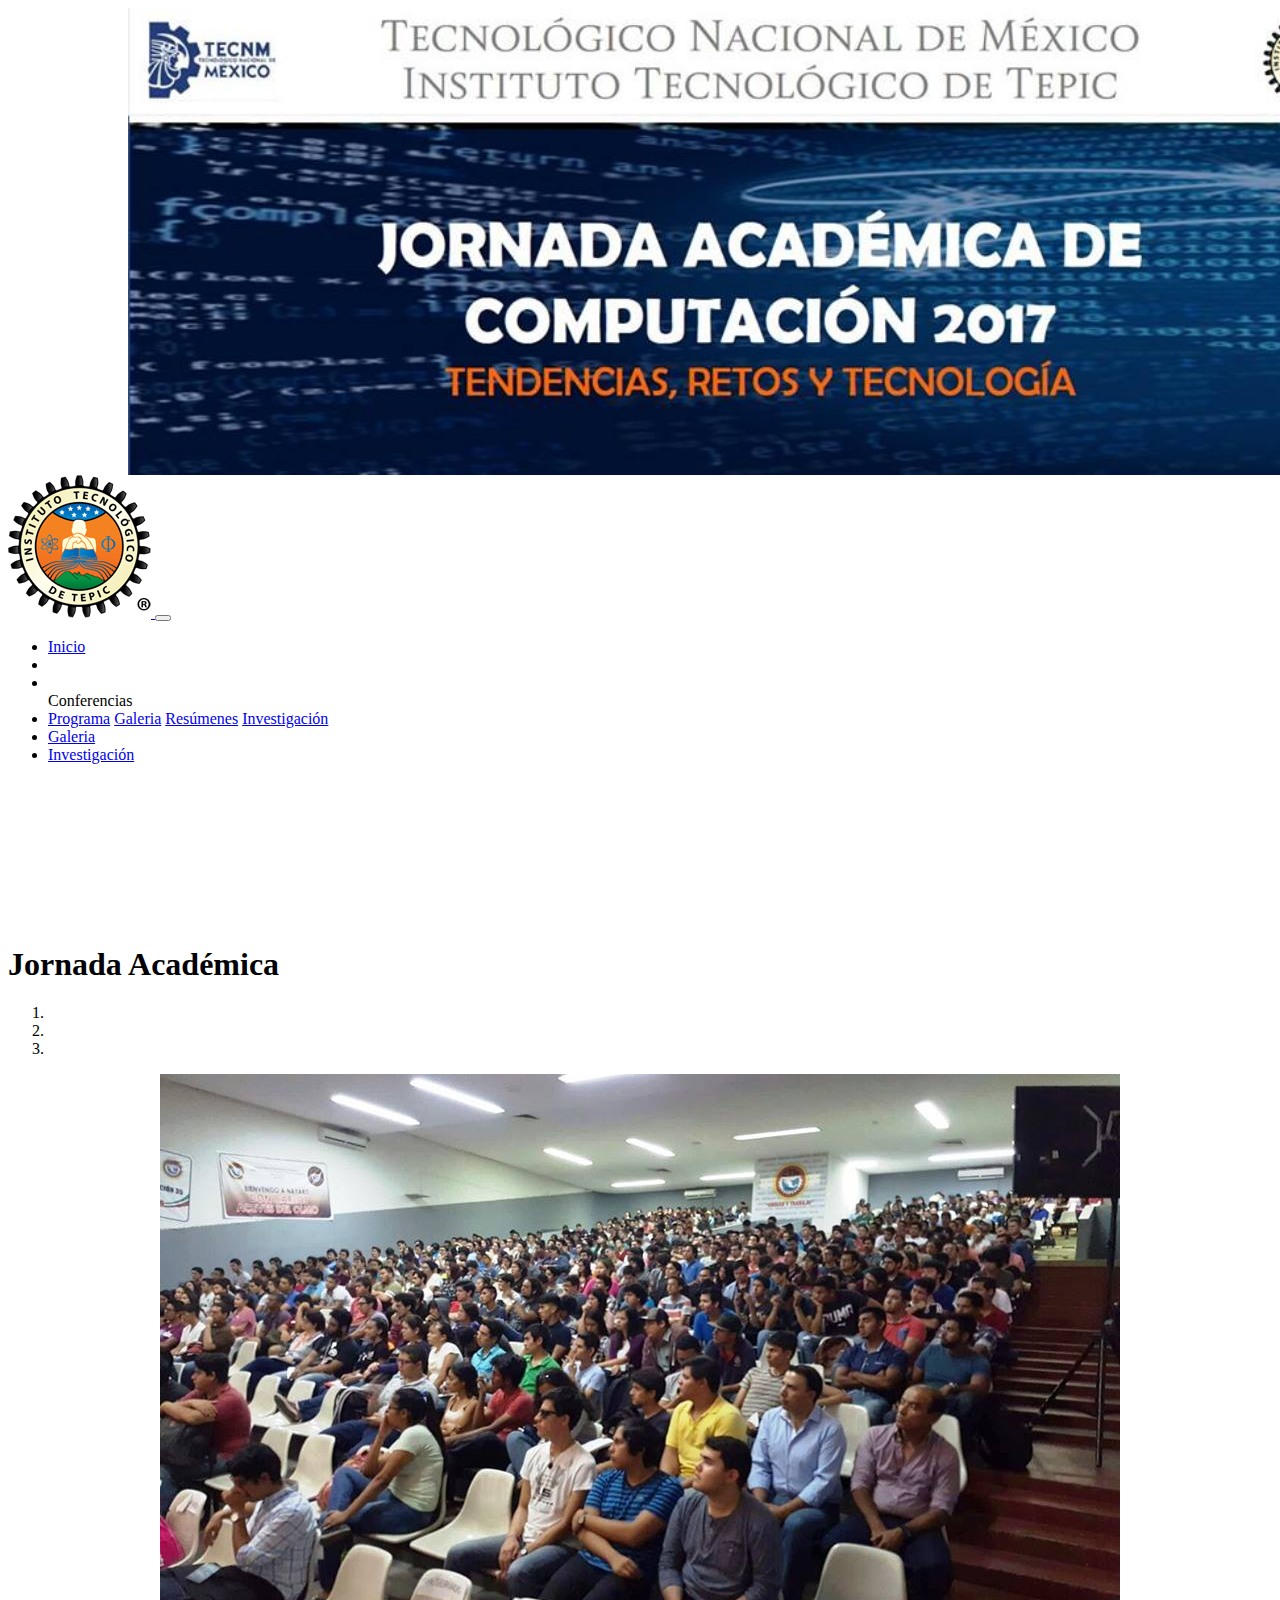
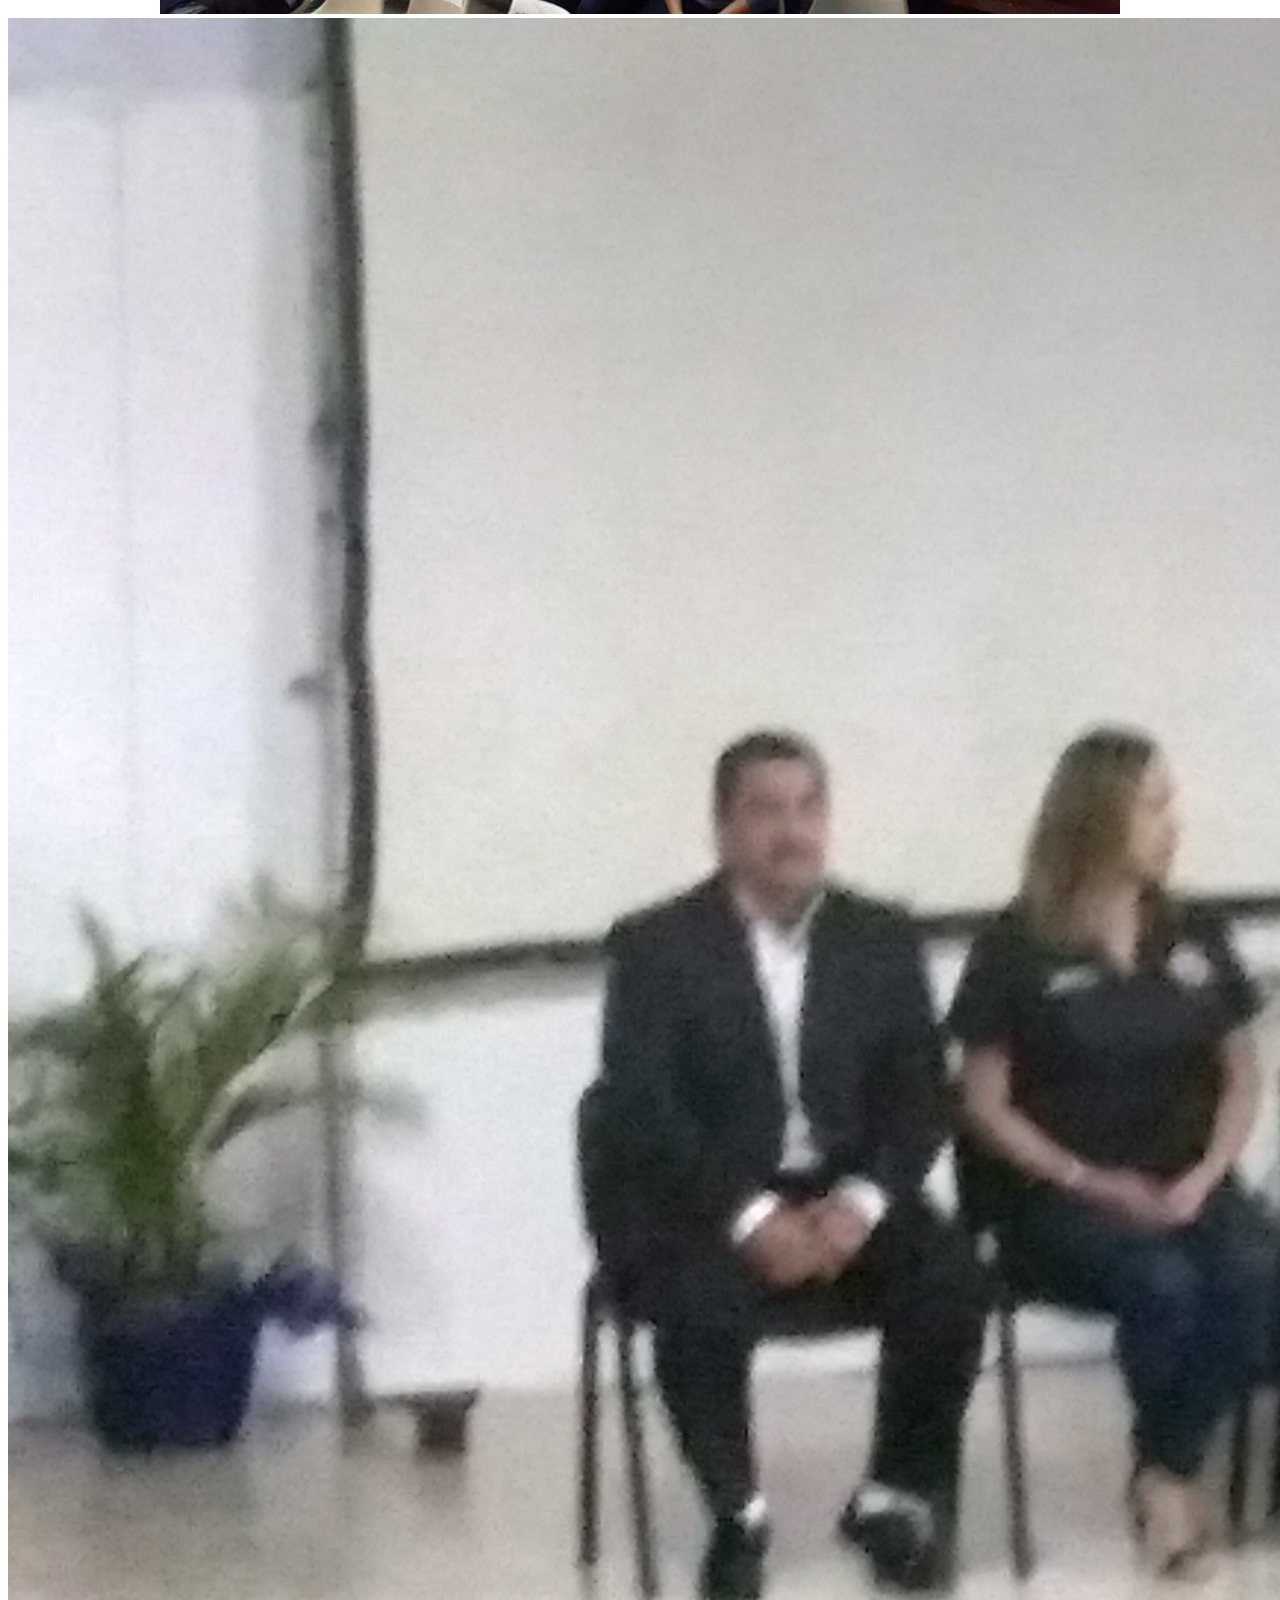
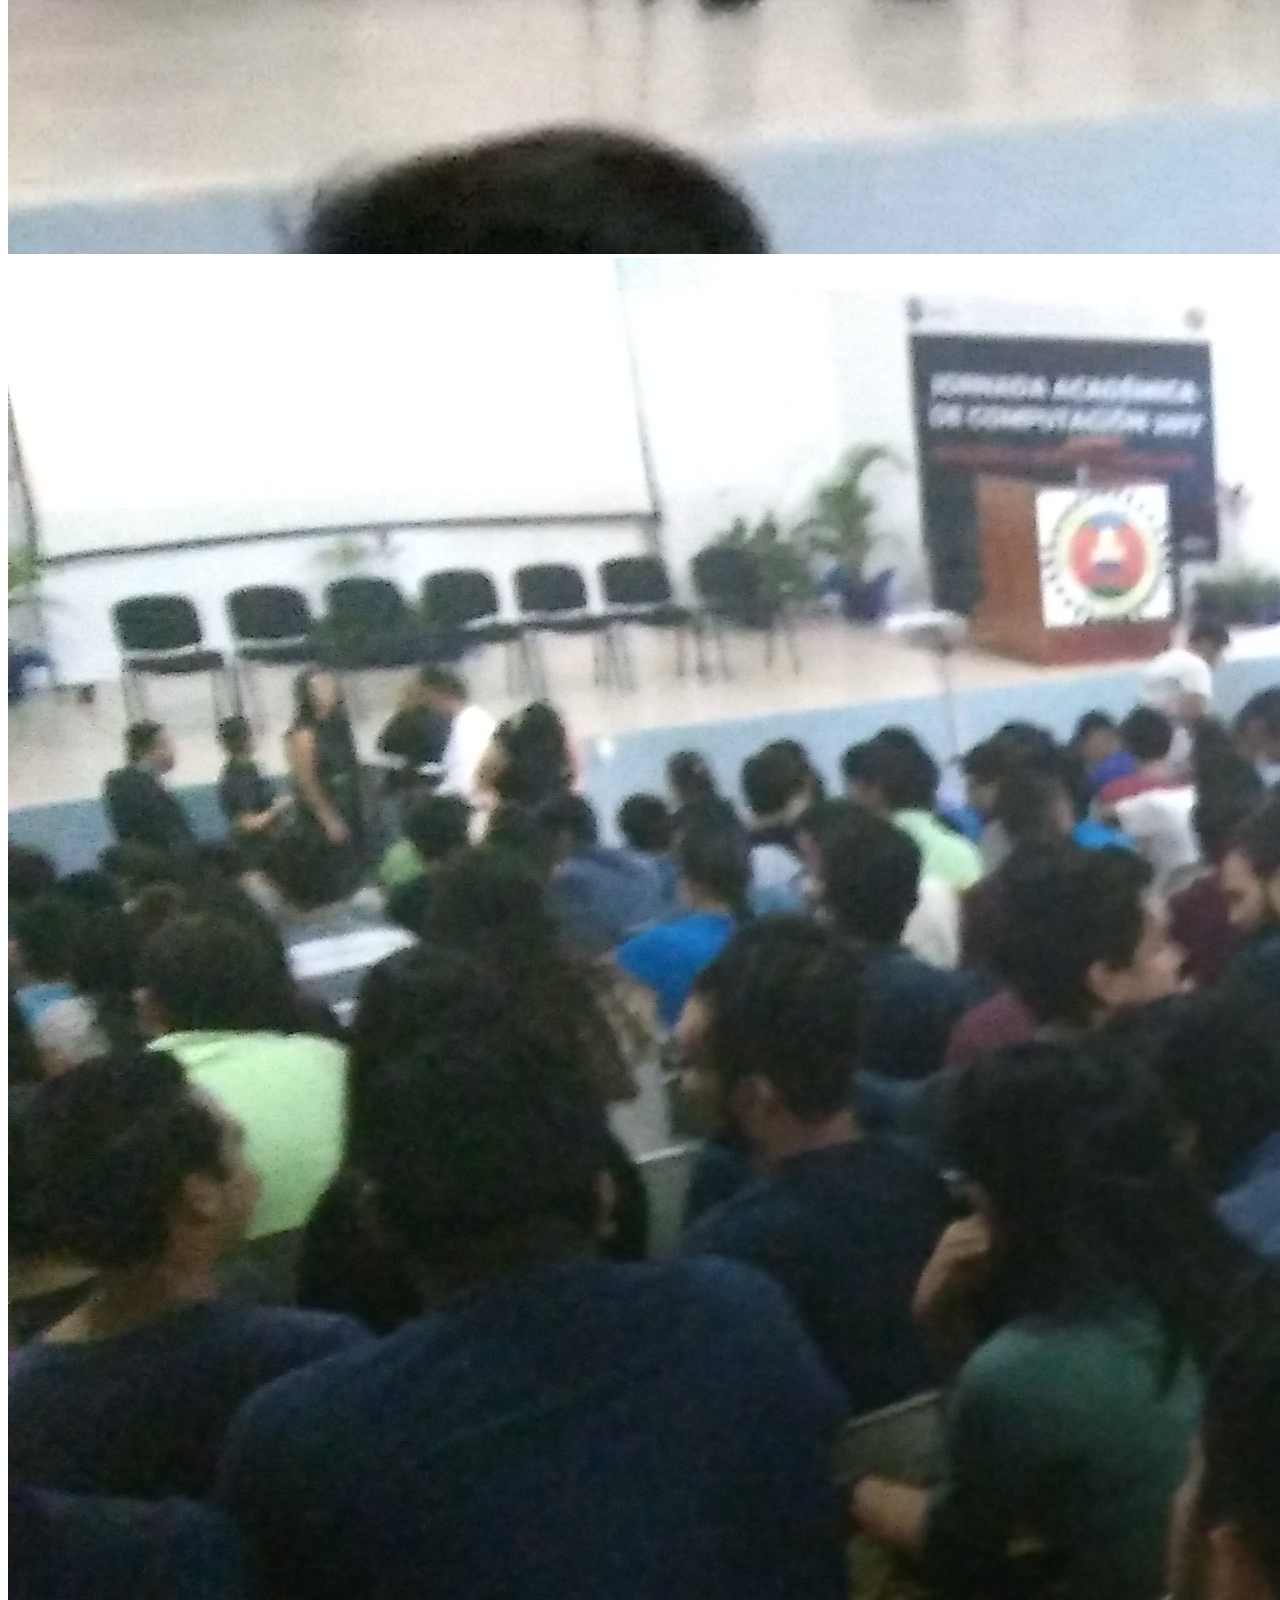
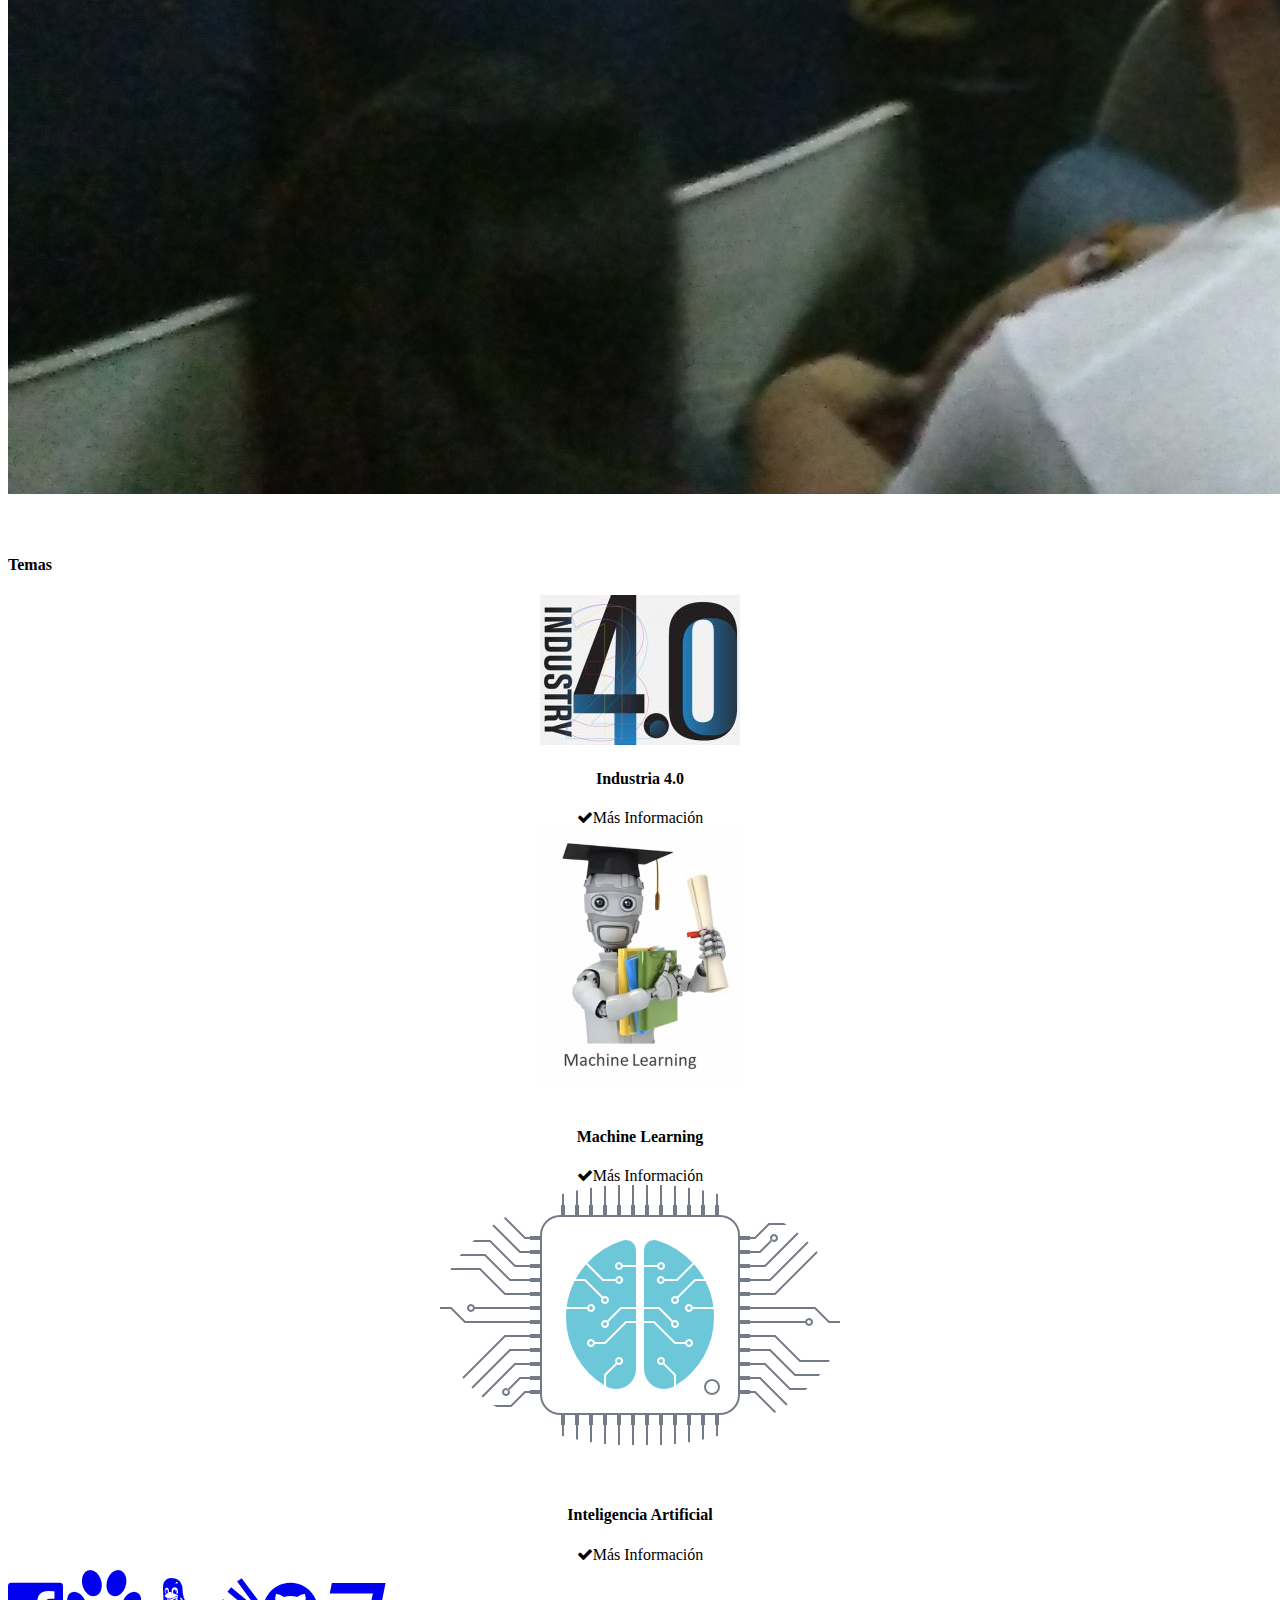
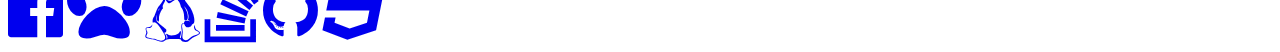
==== commit cdc065a3: "fix bug" ====
--- a/index.html
+++ b/index.html
@@ -40,9 +40,7 @@
             <li class="nav-item active">
                 <a class="nav-link" href="index.html">Inicio <span class="sr-only">(current)</span></a>
             </li>
-            <li class="nav-item">
-                <a class="nav-link" href="acercade.html">Acerca de...</a>
-            </li>
+            
             <li class="nav-item">
             <li>   </li>
 
@@ -205,7 +203,7 @@
 </div>
 </div>
  
- 
+
 
 <div class="jumbotron bg-secondary row" >
     <a class="col-md-2" href="https://www.facebook.com/JornadaAcademica2017/">
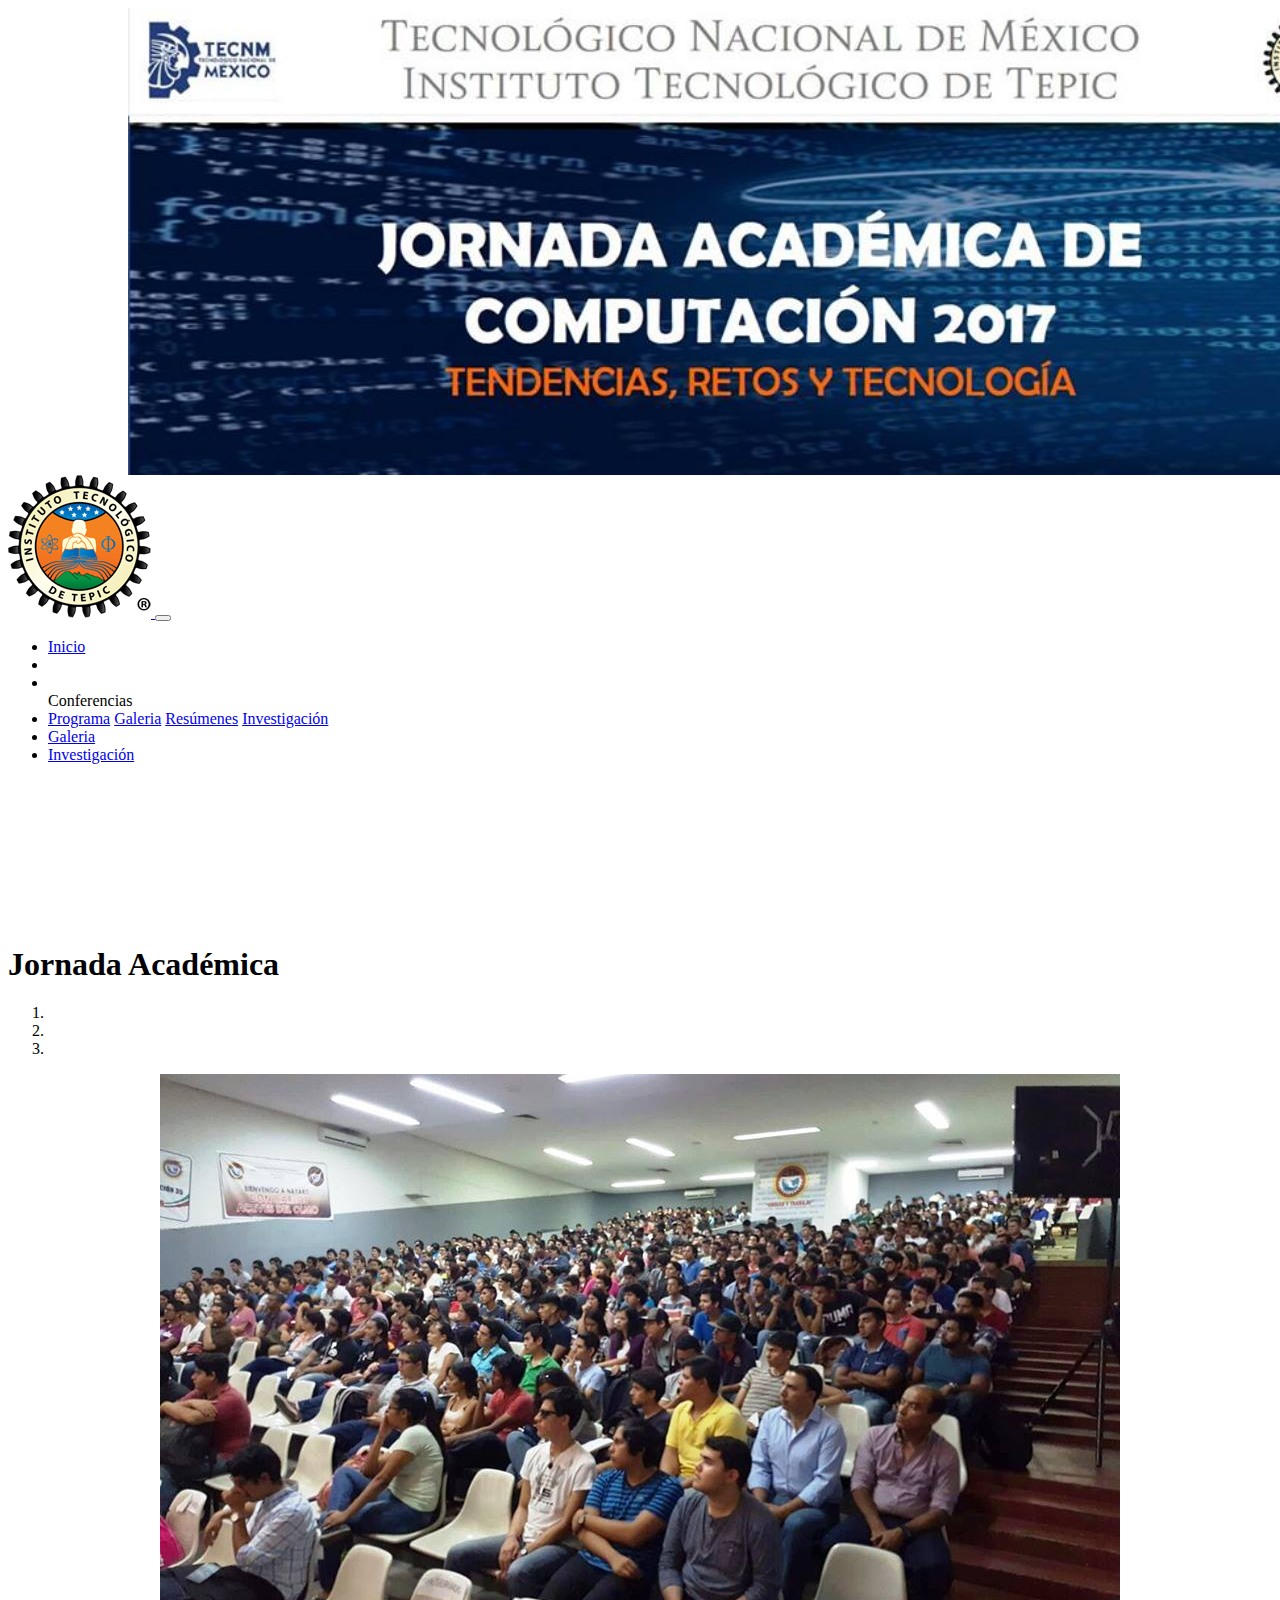
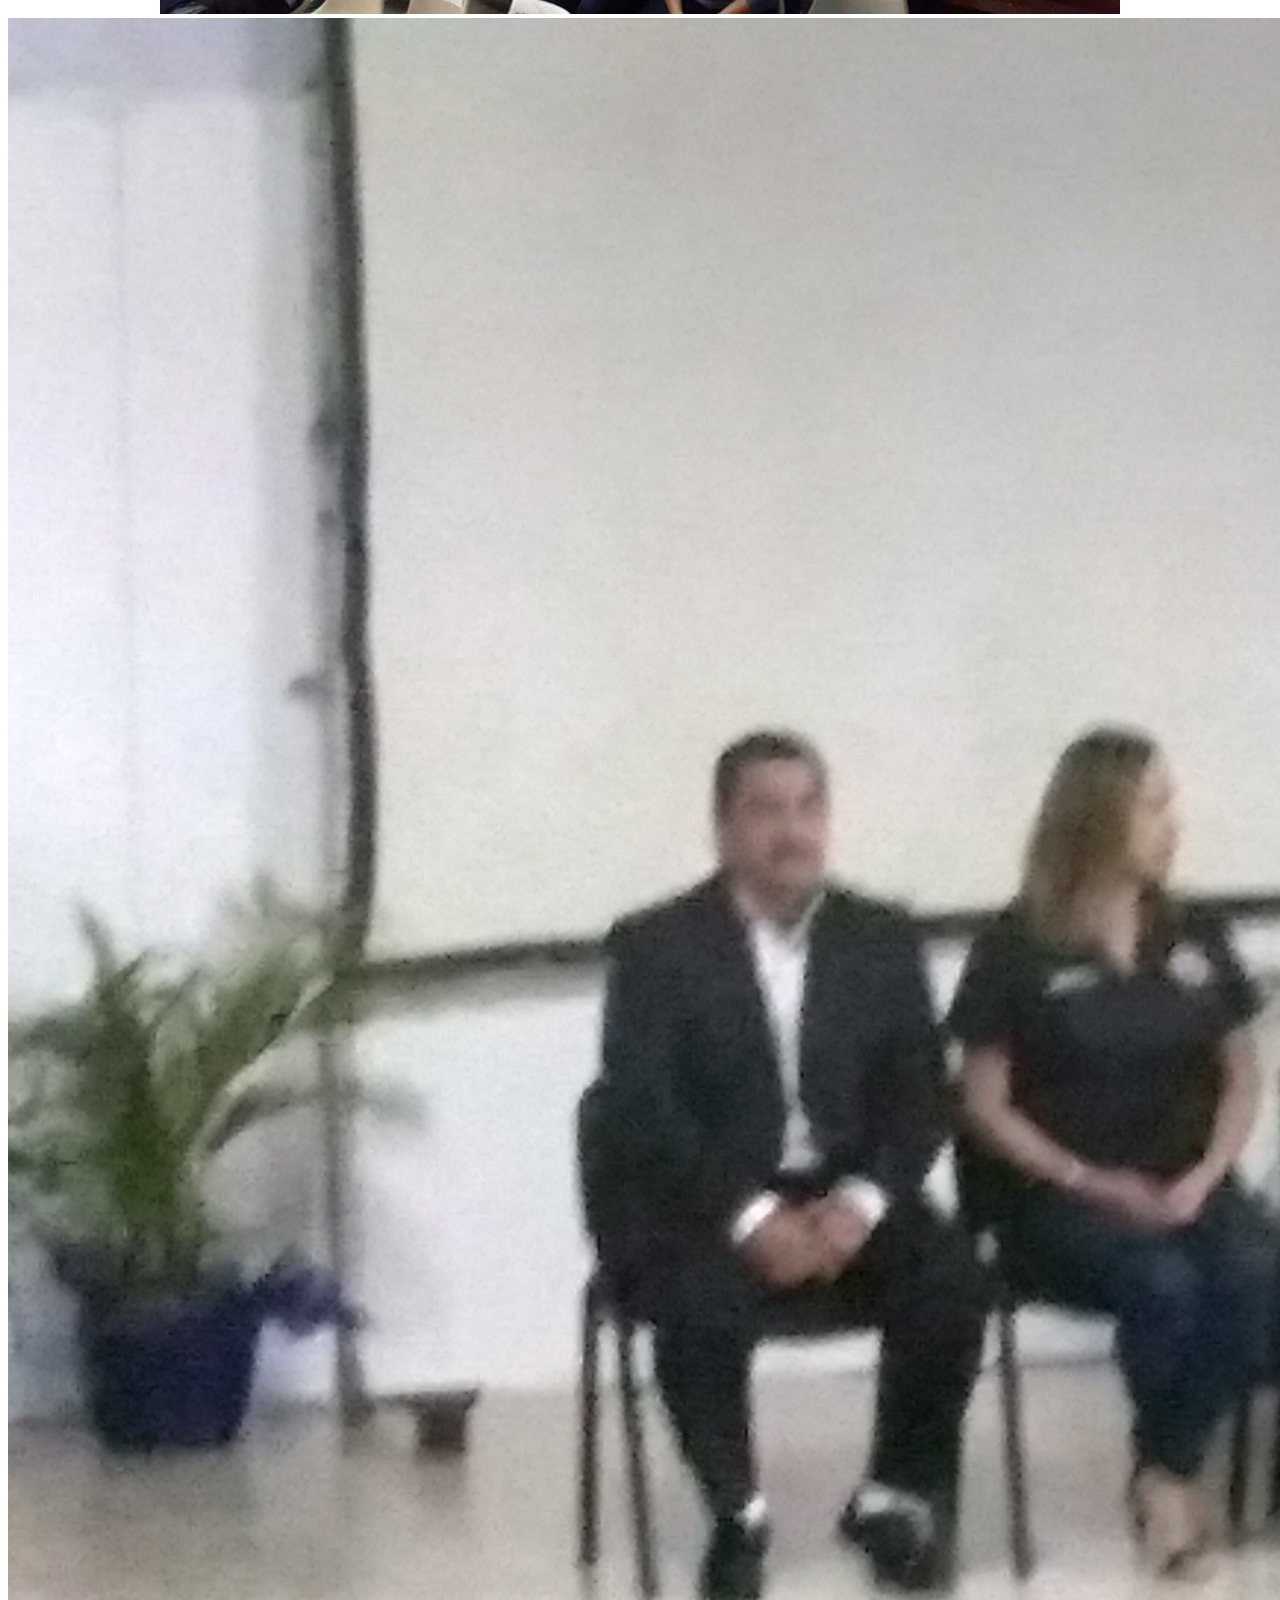
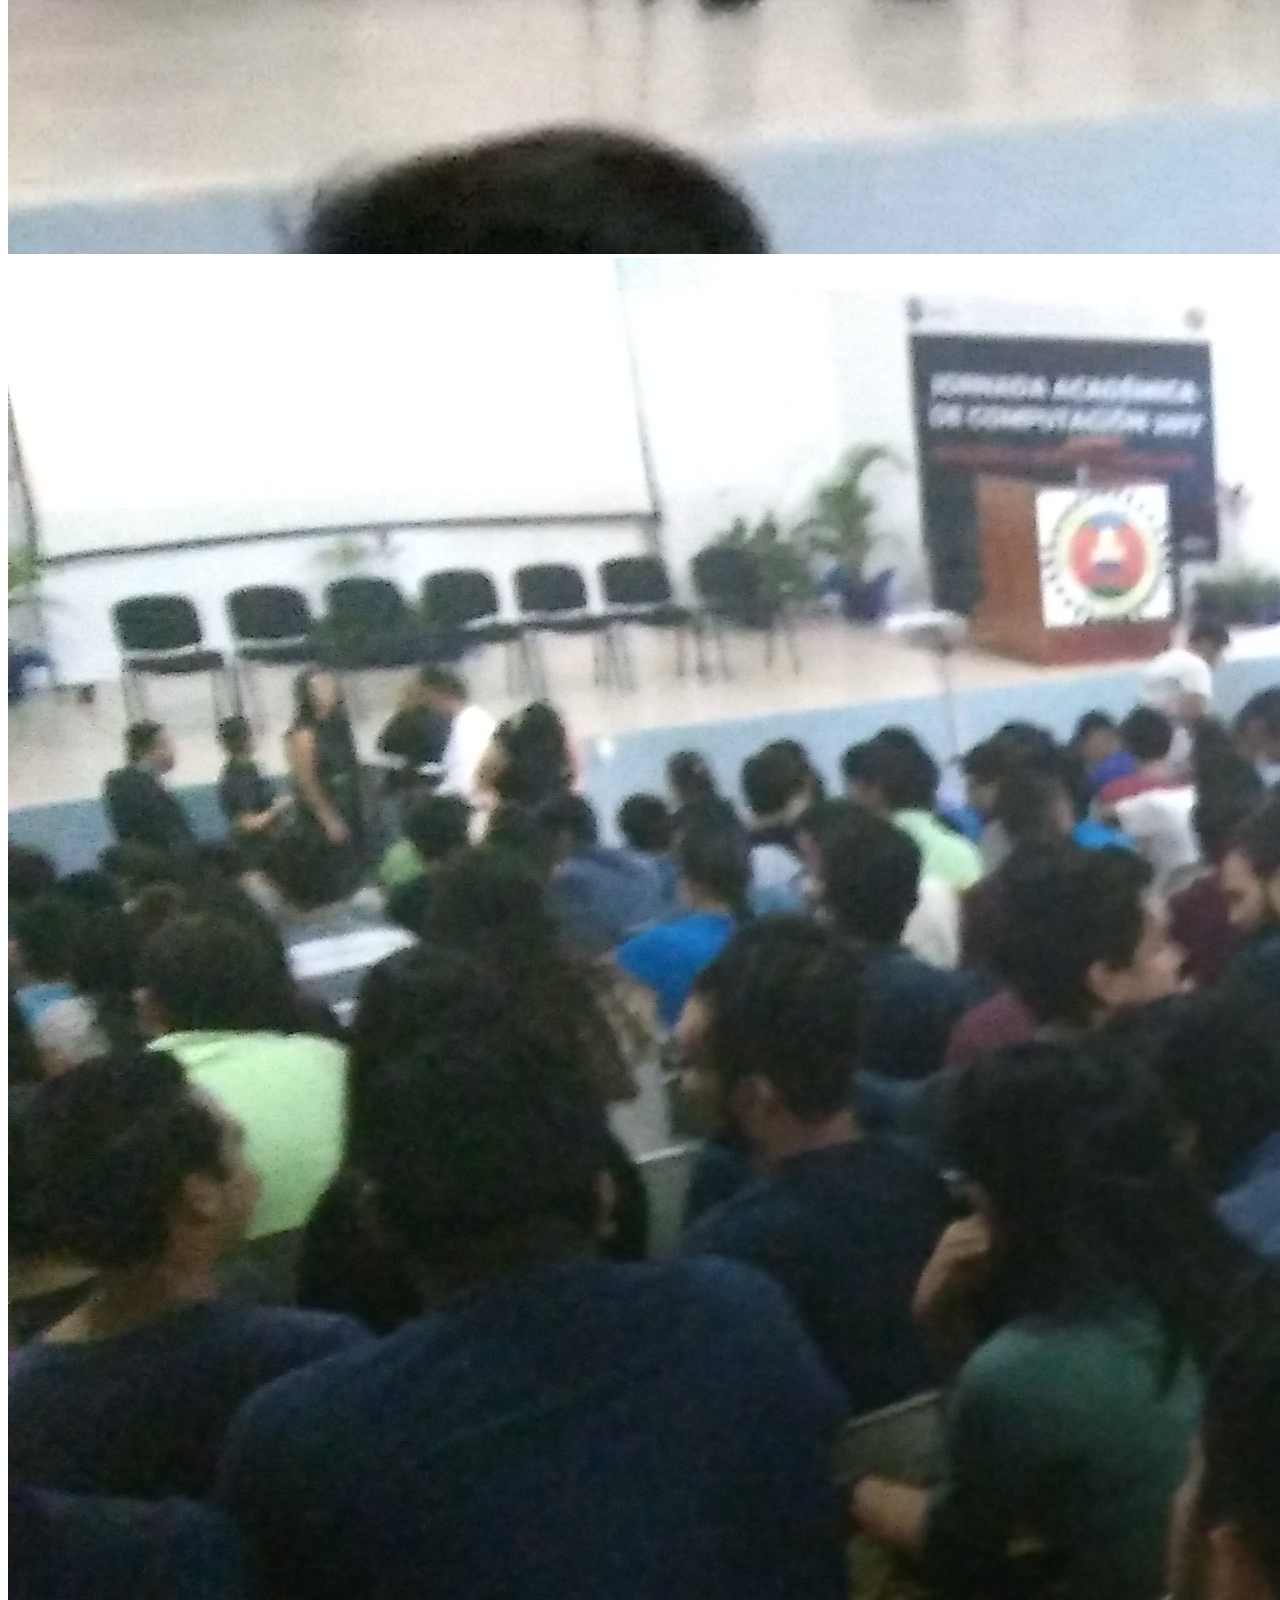
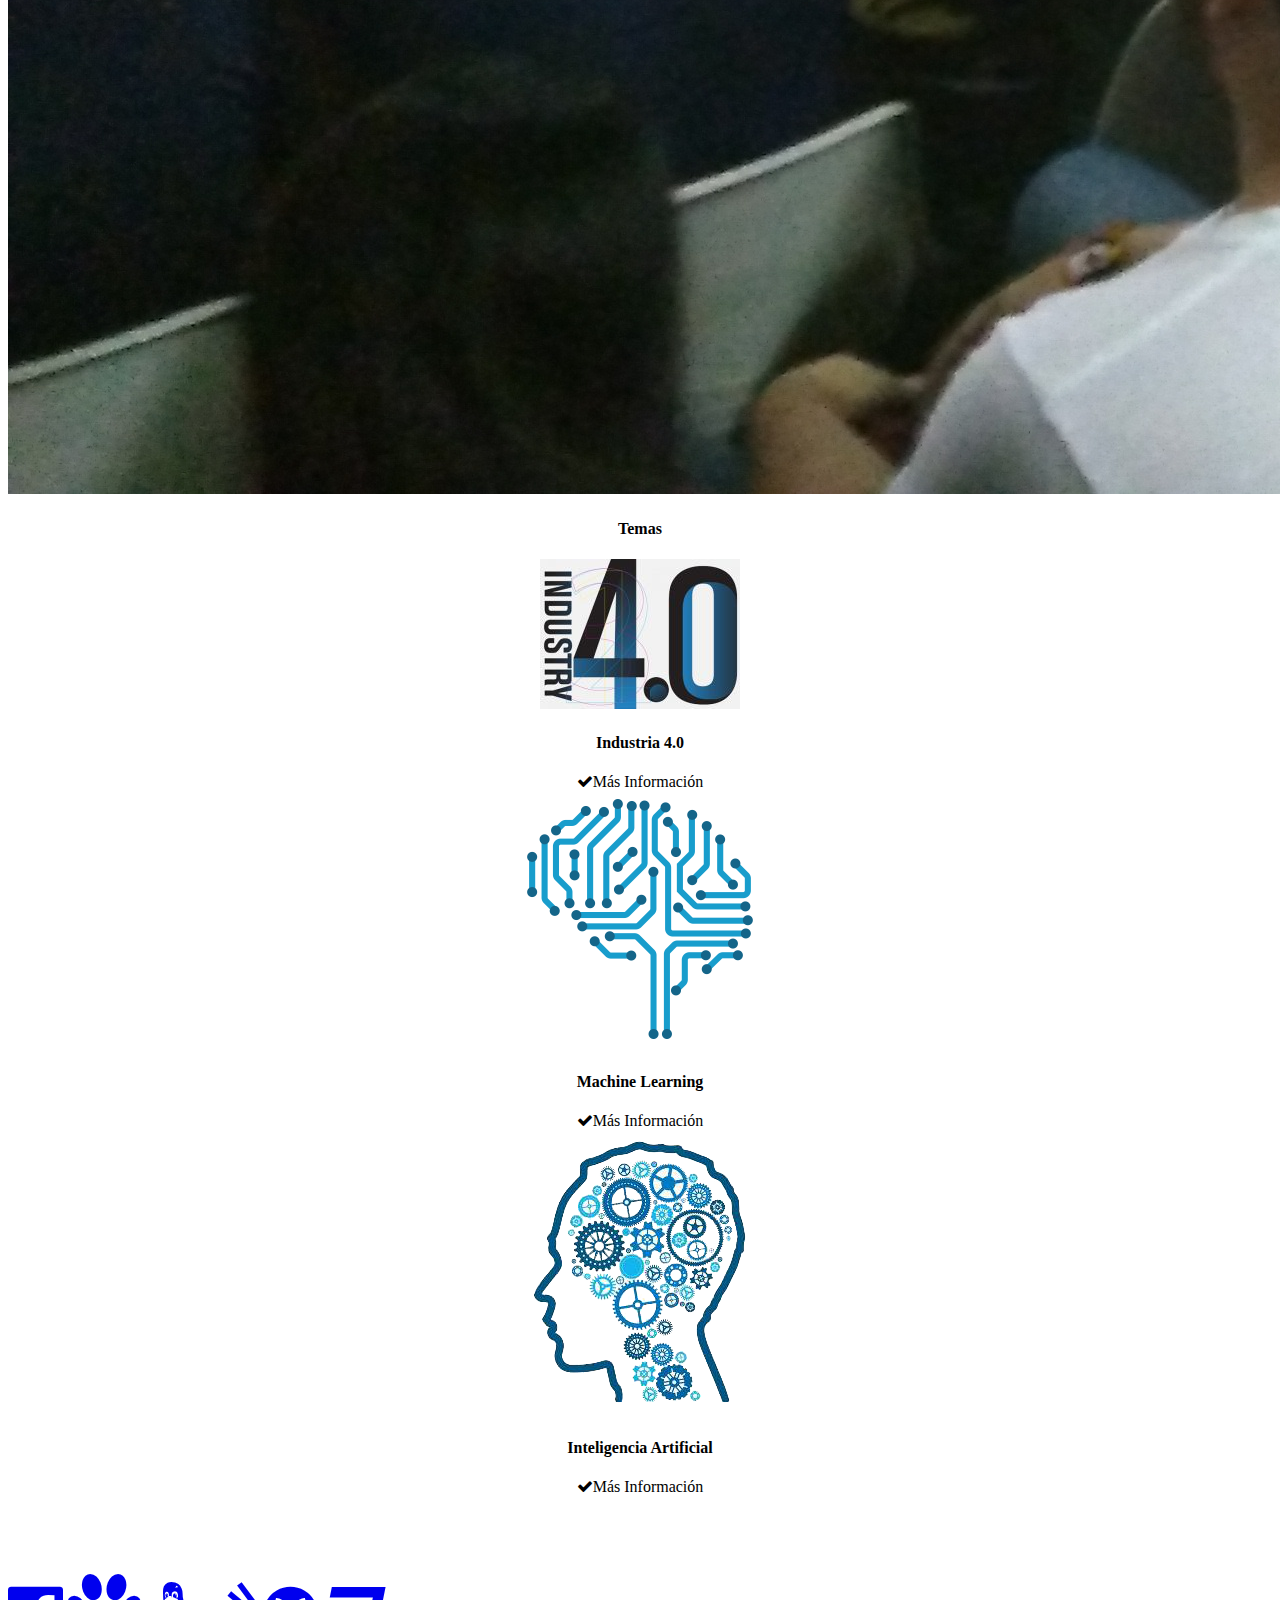
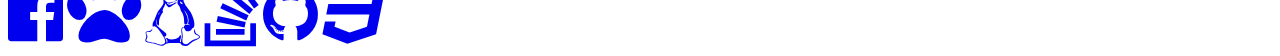
==== commit b65de7d9: "feat. Actualización de la pagina github" ====
--- a/index.html
+++ b/index.html
@@ -6,14 +6,14 @@
     <meta name="viewport" content="width=device-width, initial-scale=1, shrink-to-fit=no">
 
     <!-- Bootstrap CSS -->
-    <link rel="stylesheet" href="css/style.css">
+    <link rel="stylesheet" href="/css/style.css">
     <link rel="stylesheet" href="https://maxcdn.bootstrapcdn.com/font-awesome/4.7.0/css/font-awesome.min.css">
     <link rel="stylesheet" href="https://maxcdn.bootstrapcdn.com/bootstrap/4.0.0-beta/css/bootstrap.min.css" integrity="sha384-/Y6pD6FV/Vv2HJnA6t+vslU6fwYXjCFtcEpHbNJ0lyAFsXTsjBbfaDjzALeQsN6M" crossorigin="anonymous">
 
   </head>
   <body >
   <div class="container row center">
-    <img class="img-fluid banner" src="imgs/banner.jpg">
+    <img class="img-fluid banner" src="/imgs/banner.jpg">
    <!-- <img class="img-fluid col-md-6" src="/imgs/banner2.jpg"> !-->
 
 </div>
@@ -28,7 +28,7 @@
 
 
     <a class="navbar-brand " href="index.html">
-        <img src="imgs/logo.png" class="move-logo">
+        <img src="/imgs/logo.png" class="move-logo">
 
     </a>
     <button class="navbar-toggler" type="button" data-toggle="collapse" data-target="#navbarsExampleDefault" aria-controls="navbarsExampleDefault" aria-expanded="false" aria-label="Toggle navigation">
@@ -81,29 +81,31 @@
 <br><br><br><br><br>
   <h1 class="text-center jumbotron bg-light">Jornada Académica</h1>
 
-<div id="carouselExampleIndicators" class="carousel slide" data-ride="carousel">
+<div class="container" align="center">
+
+<div id="carouselExampleIndicators" class="carousel slide col-md-10" data-ride="carousel" align="center">
     <ol class="carousel-indicators">
         <li data-target="#carouselExampleIndicators" data-slide-to="0" class="active"></li>
         <li data-target="#carouselExampleIndicators" data-slide-to="1"></li>
         <li data-target="#carouselExampleIndicators" data-slide-to="2"></li>
     </ol>
-    <div class="carousel-inner" align="center">
+    <div class="carousel-inner">
         <div class="carousel-item active">
             <img class="img-thumbnail" src="imgs/foro.jpg" alt="First slide">
 
         </div>
         <div class="carousel-item">
-            <img class="img-thumbnail" src="imgs/presidium.jpg" alt="Second slide">
+            <img class="img-thumbnail" src="/imgs/presidium.jpg" alt="Second slide">
 
         </div>
 
         <div class="carousel-item">
-            <img class="img-thumbnail" src="imgs/foro2.jpg" alt="Third slide">
+            <img class="img-thumbnail" src="/imgs/foro2.jpg" alt="Third slide">
         </div>
     </div>
     <a class="carousel-control-prev" href="#carouselExampleIndicators" role="button" data-slide="prev">
         <span class="carousel-control-prev-icon" aria-hidden="true"></span>
-        <span class="sr-only">Atrás</span>
+        <span class="sr-only">Anterior</span>
     </a>
     <a class="carousel-control-next" href="#carouselExampleIndicators" role="button" data-slide="next">
         <span class="carousel-control-next-icon" aria-hidden="true"></span>
@@ -113,17 +115,15 @@
 
 
 
-<br><br>
-
-<div class="container jumbotron">
+
+<div class="container jumbotron col-md-10">
     <h4 class="text-center"> Temas</h4>
 <div align="center" class="row">
 
 
       <div class="card col-md-4">
-            <img src="imgs/4.0.jpg" alt="Industria 4.0" class="img-thumbnail">
+            <img src="/imgs/4.0.jpg" alt="Industria 4.0" class="img-thumbnail">
             <div class="card-body">
-
         <h4 class="text-center bg-info">Industria 4.0</h4>
         <p class="tex-center"></p>
                 <div class="col-md-6">
@@ -142,14 +142,14 @@
 
 
             <div class="card col-md-4">
-                <img src="imgs/learning.png" alt="machine Learning" width="200px" class="img-thumbnail">
+                <img src="/imgs/NN.png" alt="machine Learning" class="img-thumbnail card-img-top" style="max-width:284px; max-height: 284px">
                  <div class="card-body">
-                 <br>
                      <h4 class="text-center bg-info">Machine Learning</h4>
                     <p class="tex-center"></p>
-                        <div class="col-md-6">
+
+                        <div class="col-md-8">
                             <div class="col-xs-2">
-                              
+
                              <a class="btn btn-info" role="button"><i class="fa fa-check" aria-hidden="true"></i>Más Información</a>
 
 
@@ -165,15 +165,15 @@
 
 
             <div class="card col-md-4">
-                <img src="imgs/predictly_ai.png" alt="IA" class="img-thumbnail">
+
+                <img src="/imgs/mashine.png" alt="IA" class="img-thumbnail card-img-top">
 
              <div class="card-body">
-             <br>
-             <br>
 
                  <h4 class="text-center bg-info">Inteligencia Artificial</h4>
                  <p class="tex-center"></p>
-                 <div class="col-md-6">
+
+                 <div class="col-md-8">
                      <div class="col-xs-2">
 
                             <a class="btn btn-info" role="button"><i class="fa fa-check" aria-hidden="true"></i>Más Información</a>
@@ -189,21 +189,17 @@
 
 
 
-      
-
-       
-
-    </div>
-
-
-
-
-
-
-</div>
-</div>
- 
-
+
+
+
+
+
+
+
+</div>
+</div>
+</div>
+  <br><br><br><br>
 
 <div class="jumbotron bg-secondary row" >
     <a class="col-md-2" href="https://www.facebook.com/JornadaAcademica2017/">
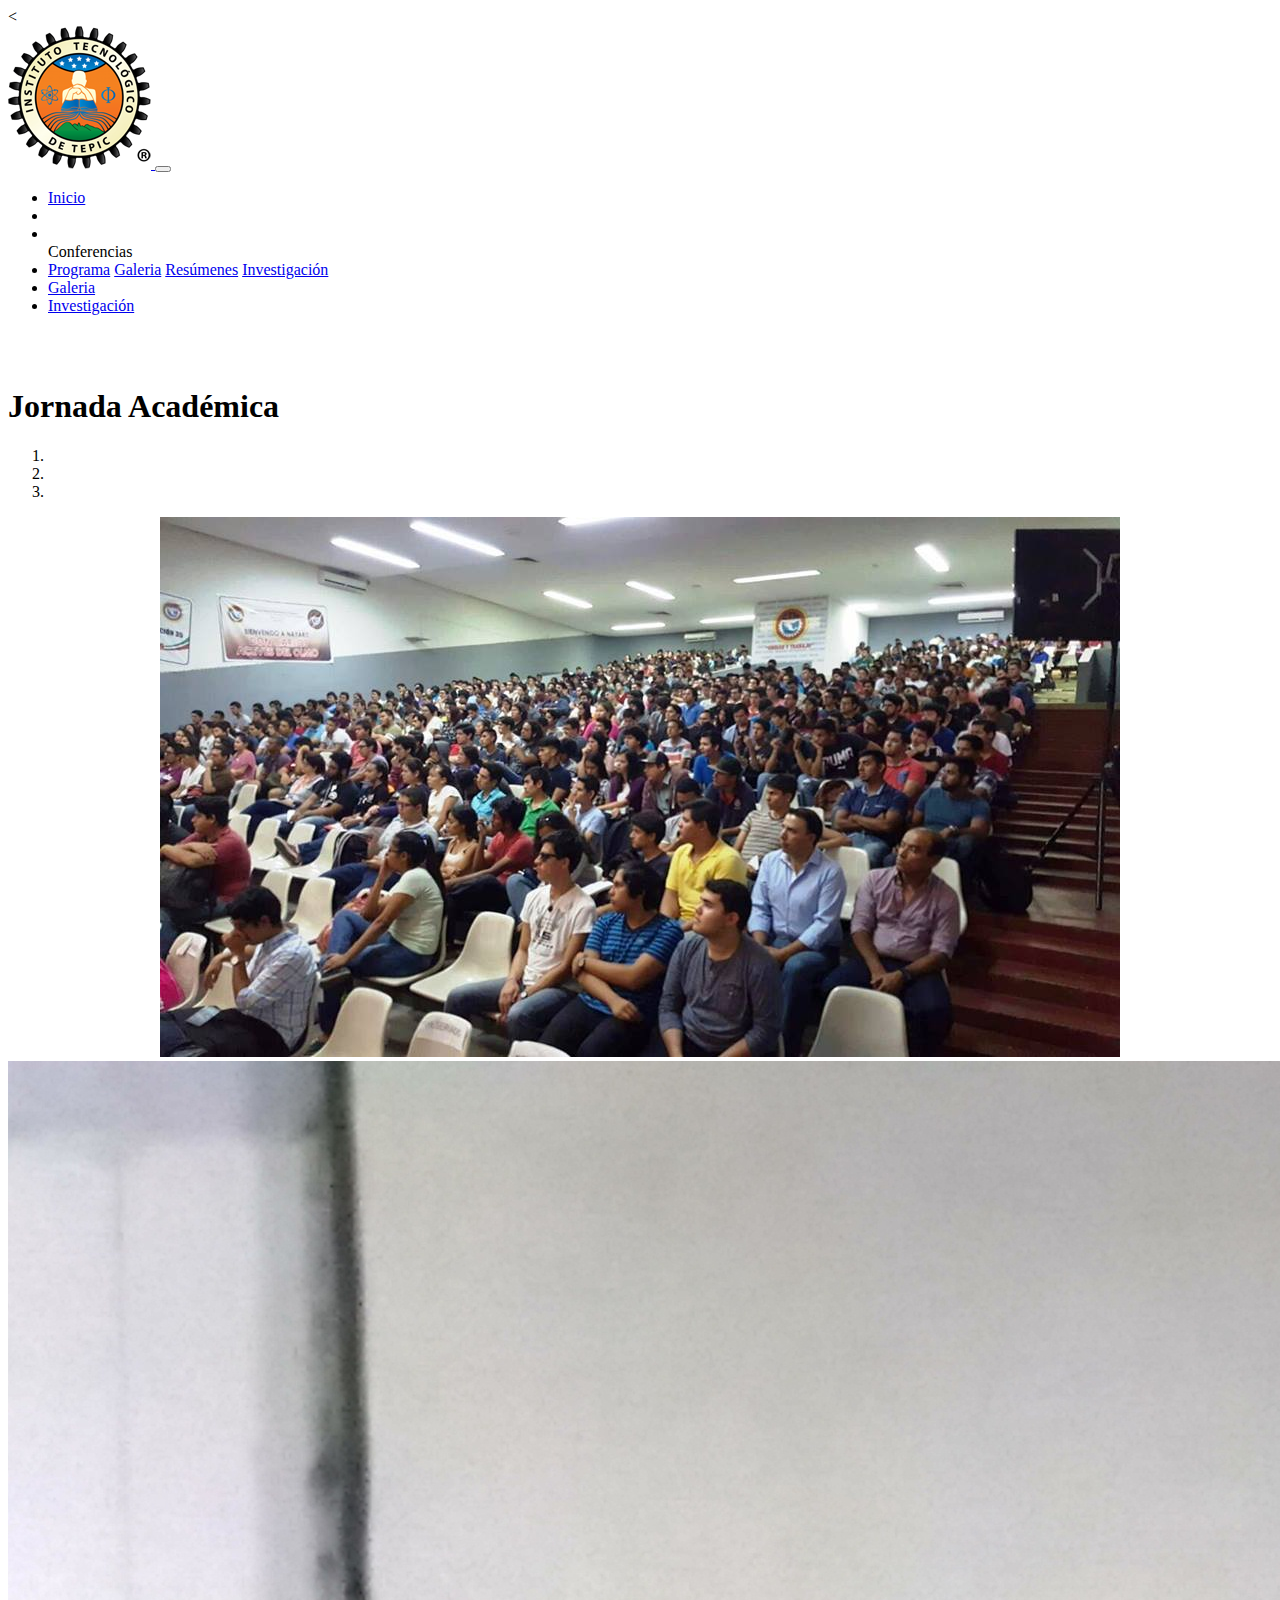
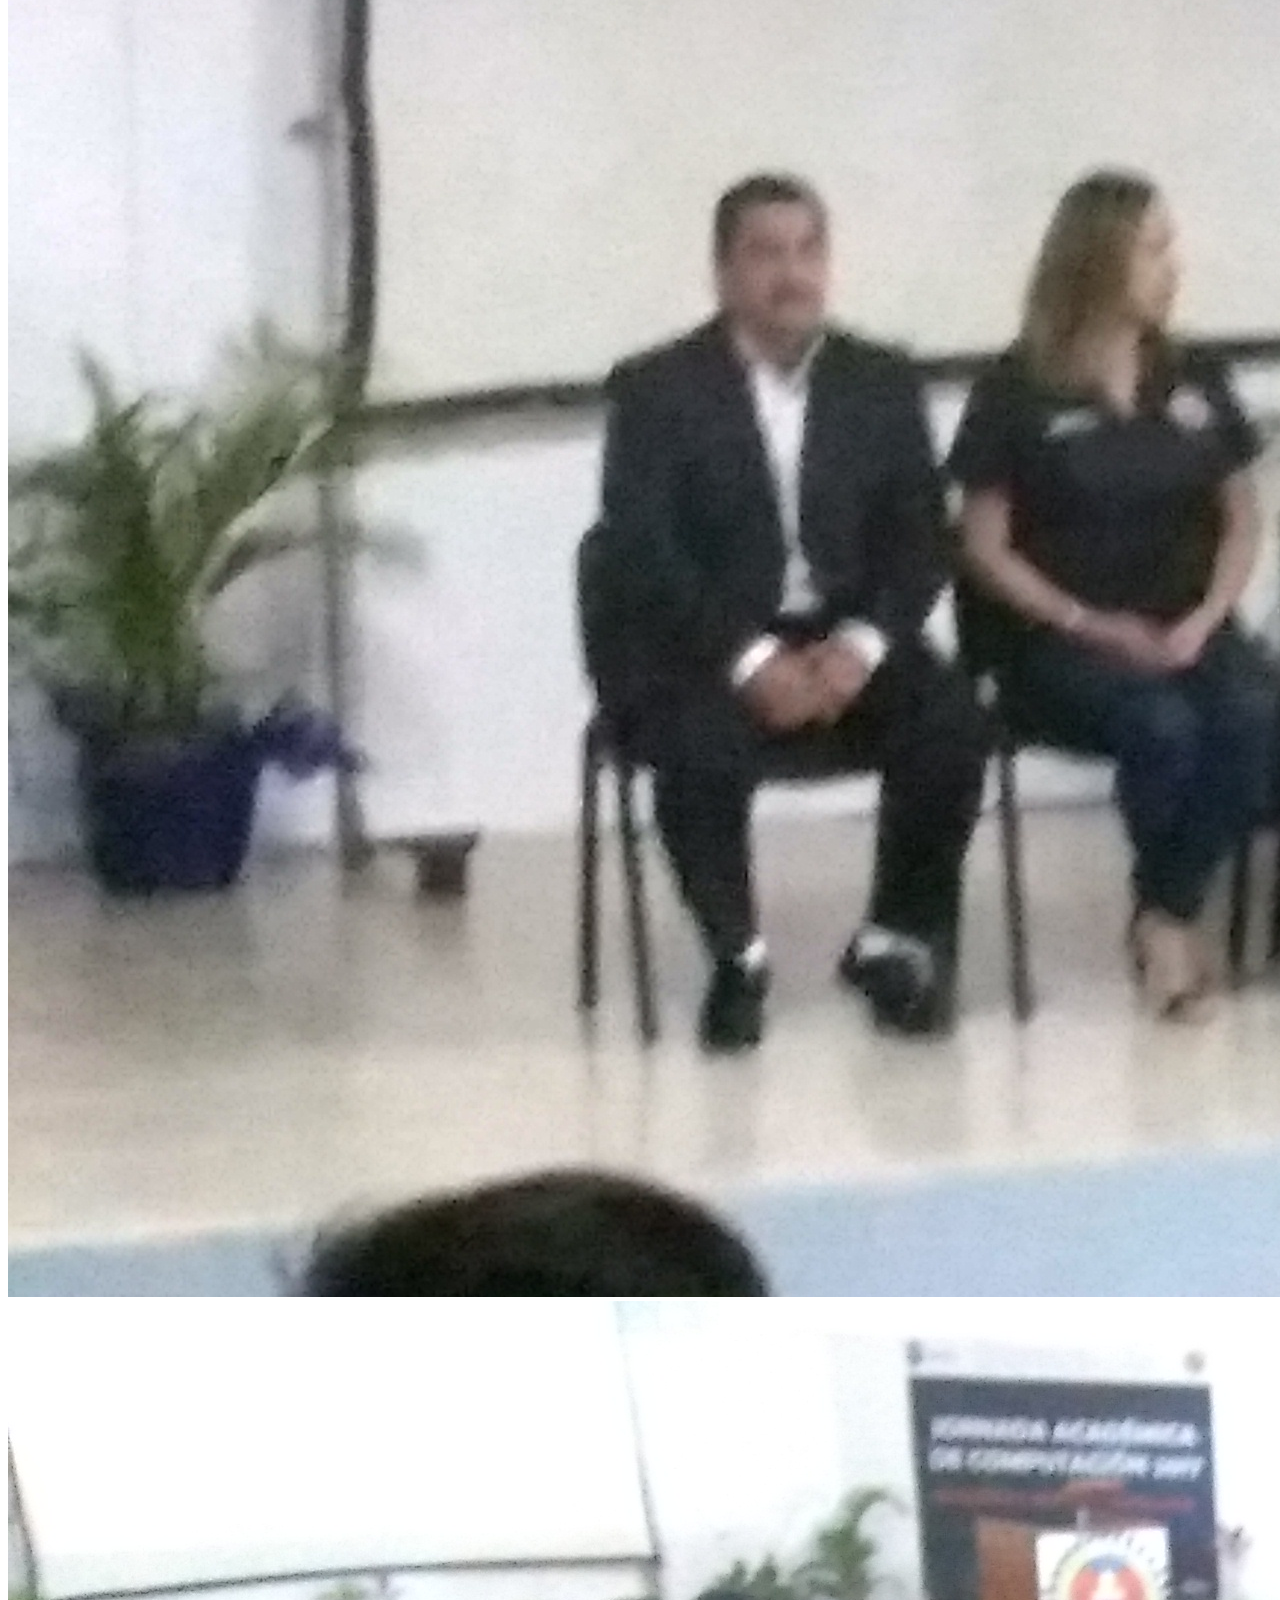
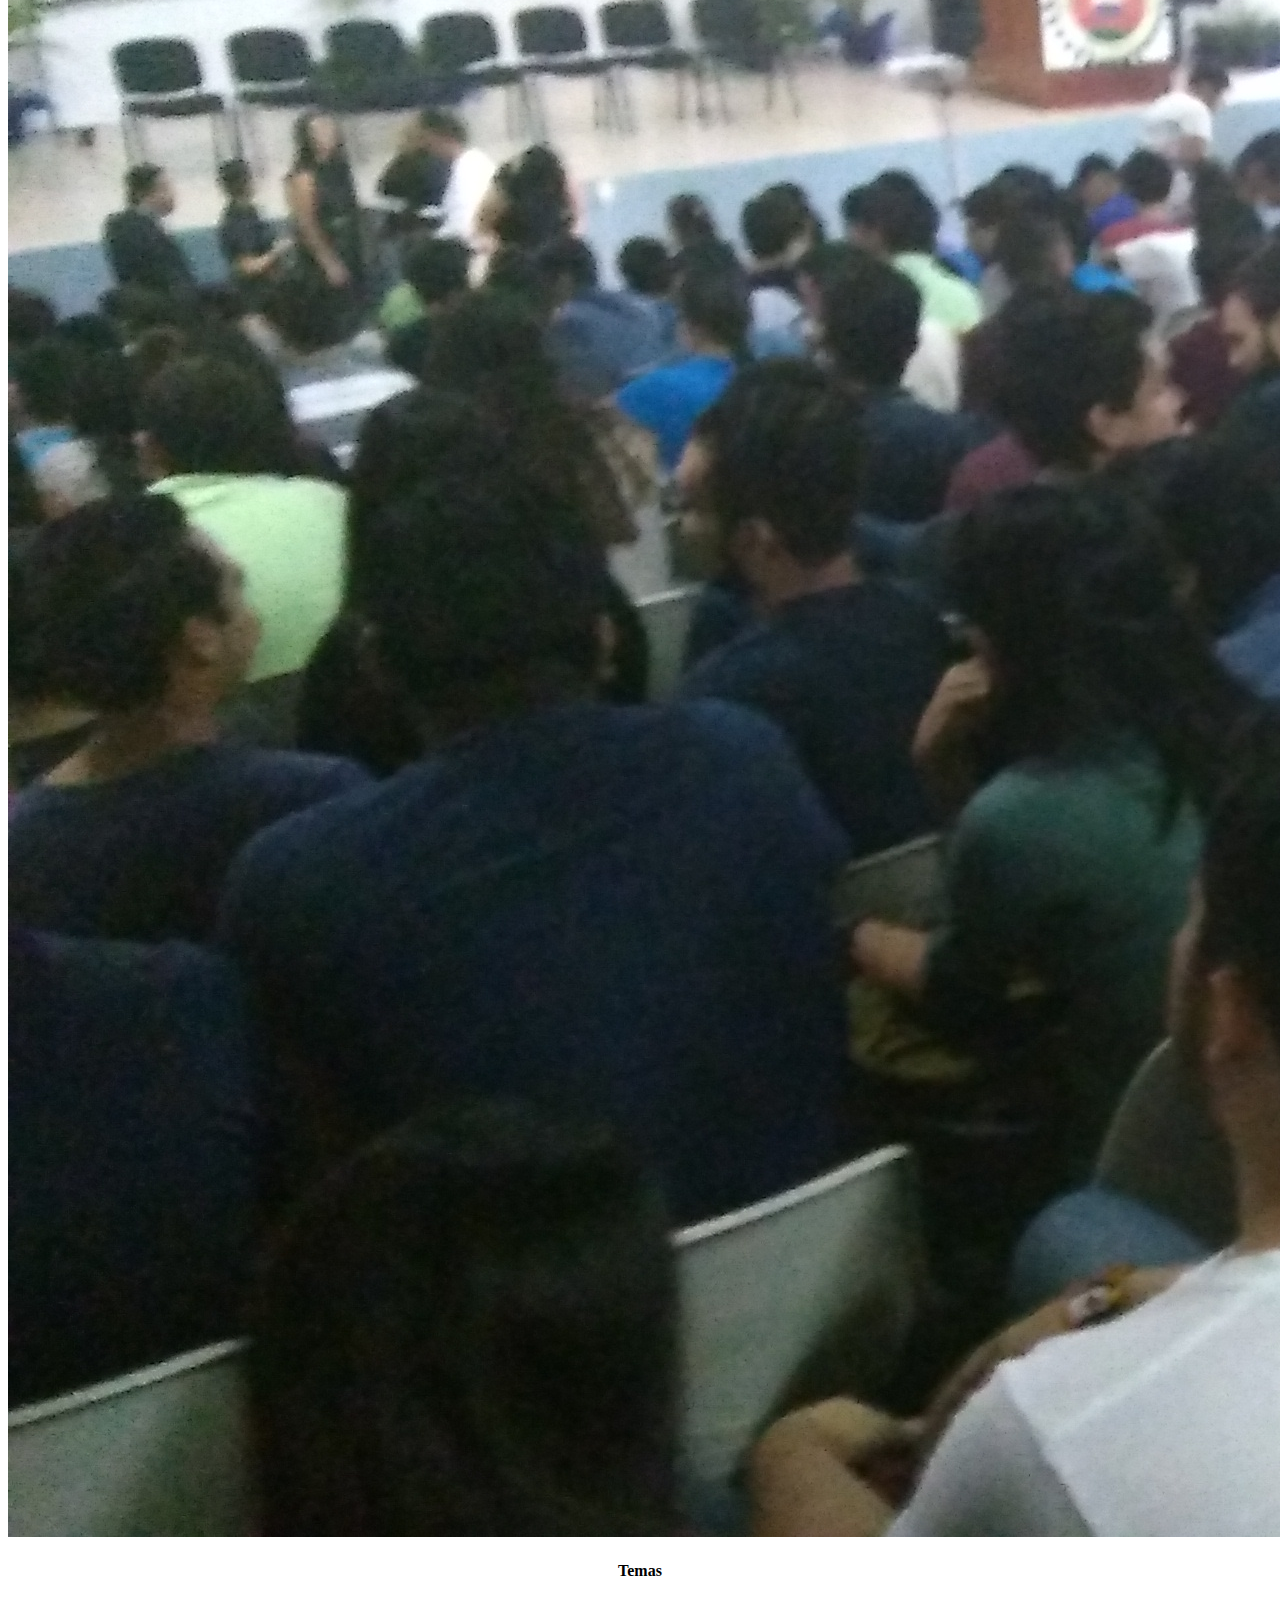
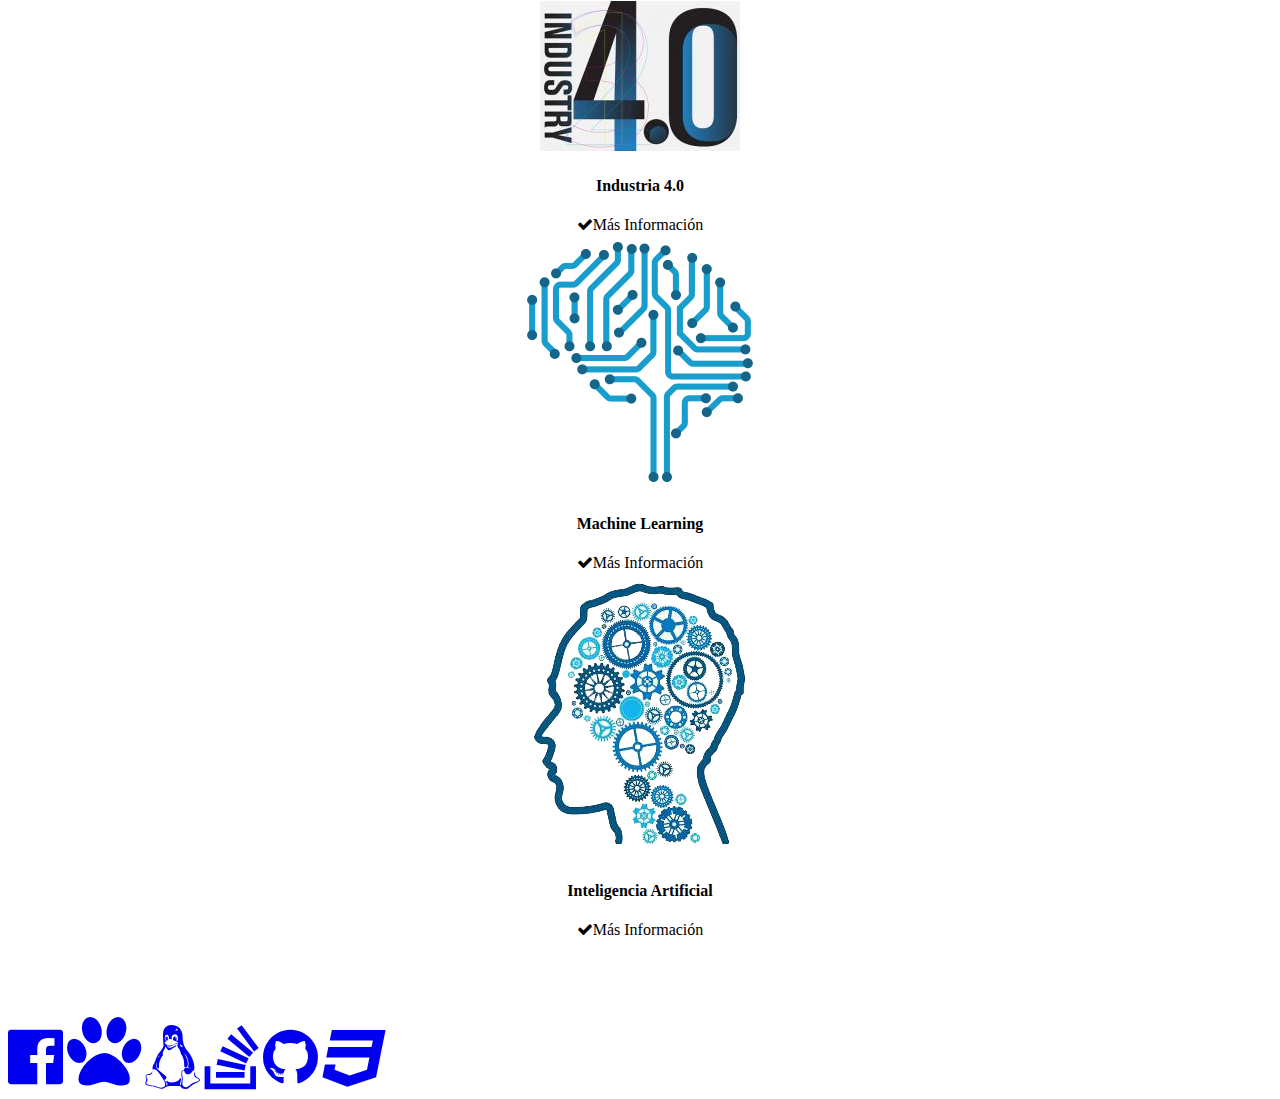
==== commit a081bba3: "mensaje" ====
--- a/index.html
+++ b/index.html
@@ -6,21 +6,15 @@
     <meta name="viewport" content="width=device-width, initial-scale=1, shrink-to-fit=no">
 
     <!-- Bootstrap CSS -->
-    <link rel="stylesheet" href="/css/style.css">
+    <link rel="stylesheet" href="css/style.css">
     <link rel="stylesheet" href="https://maxcdn.bootstrapcdn.com/font-awesome/4.7.0/css/font-awesome.min.css">
     <link rel="stylesheet" href="https://maxcdn.bootstrapcdn.com/bootstrap/4.0.0-beta/css/bootstrap.min.css" integrity="sha384-/Y6pD6FV/Vv2HJnA6t+vslU6fwYXjCFtcEpHbNJ0lyAFsXTsjBbfaDjzALeQsN6M" crossorigin="anonymous">
 
   </head>
   <body >
-  <div class="container row center">
-    <img class="img-fluid banner" src="/imgs/banner.jpg">
-   <!-- <img class="img-fluid col-md-6" src="/imgs/banner2.jpg"> !-->
-
-</div>
-
-
+  <
   
-<nav class="navbar navbar-expand-md navbar-dark bg-secondary">
+<nav class="navbar navbar-expand-md navbar-dark bg-dark navbar-fixed-top">
 
 
 
@@ -28,7 +22,7 @@
 
 
     <a class="navbar-brand " href="index.html">
-        <img src="/imgs/logo.png" class="move-logo">
+        <img src="imgs/logo.png" class="move-logo">
 
     </a>
     <button class="navbar-toggler" type="button" data-toggle="collapse" data-target="#navbarsExampleDefault" aria-controls="navbarsExampleDefault" aria-expanded="false" aria-label="Toggle navigation">
@@ -77,9 +71,9 @@
 
     </div>
 </nav>
-<br><br><br>
-<br><br><br><br><br>
-  <h1 class="text-center jumbotron bg-light">Jornada Académica</h1>
+<br><br>
+
+  <h1 class="text-center jumbotron bg-info">Jornada Académica</h1>
 
 <div class="container" align="center">
 
@@ -95,12 +89,12 @@
 
         </div>
         <div class="carousel-item">
-            <img class="img-thumbnail" src="/imgs/presidium.jpg" alt="Second slide">
+            <img class="img-thumbnail" src="imgs/presidium.jpg" alt="Second slide">
 
         </div>
 
         <div class="carousel-item">
-            <img class="img-thumbnail" src="/imgs/foro2.jpg" alt="Third slide">
+            <img class="img-thumbnail" src="imgs/foro2.jpg" alt="Third slide">
         </div>
     </div>
     <a class="carousel-control-prev" href="#carouselExampleIndicators" role="button" data-slide="prev">
@@ -122,7 +116,7 @@
 
 
       <div class="card col-md-4">
-            <img src="/imgs/4.0.jpg" alt="Industria 4.0" class="img-thumbnail">
+            <img src="imgs/4.0.jpg" alt="Industria 4.0" class="img-thumbnail">
             <div class="card-body">
         <h4 class="text-center bg-info">Industria 4.0</h4>
         <p class="tex-center"></p>
@@ -142,7 +136,7 @@
 
 
             <div class="card col-md-4">
-                <img src="/imgs/NN.png" alt="machine Learning" class="img-thumbnail card-img-top" style="max-width:284px; max-height: 284px">
+                <img src="imgs/NN.png" alt="machine Learning" class="img-thumbnail card-img-top" style="max-width:284px; max-height: 284px">
                  <div class="card-body">
                      <h4 class="text-center bg-info">Machine Learning</h4>
                     <p class="tex-center"></p>
@@ -166,7 +160,7 @@
 
             <div class="card col-md-4">
 
-                <img src="/imgs/mashine.png" alt="IA" class="img-thumbnail card-img-top">
+                <img src="imgs/mashine.png" alt="IA" class="img-thumbnail card-img-top">
 
              <div class="card-body">
 
@@ -224,6 +218,8 @@
   <script src="https://code.jquery.com/jquery-3.2.1.slim.min.js" integrity="sha384-KJ3o2DKtIkvYIK3UENzmM7KCkRr/rE9/Qpg6aAZGJwFDMVNA/GpGFF93hXpG5KkN" crossorigin="anonymous"></script>
     <script src="https://cdnjs.cloudflare.com/ajax/libs/popper.js/1.11.0/umd/popper.min.js" integrity="sha384-b/U6ypiBEHpOf/4+1nzFpr53nxSS+GLCkfwBdFNTxtclqqenISfwAzpKaMNFNmj4" crossorigin="anonymous"></script>
     <script src="https://maxcdn.bootstrapcdn.com/bootstrap/4.0.0-beta/js/bootstrap.min.js" integrity="sha384-h0AbiXch4ZDo7tp9hKZ4TsHbi047NrKGLO3SEJAg45jXxnGIfYzk4Si90RDIqNm1" crossorigin="anonymous"></script>
+  <script src="js/script.js"></script>
+
   </body>
 </html>
 
